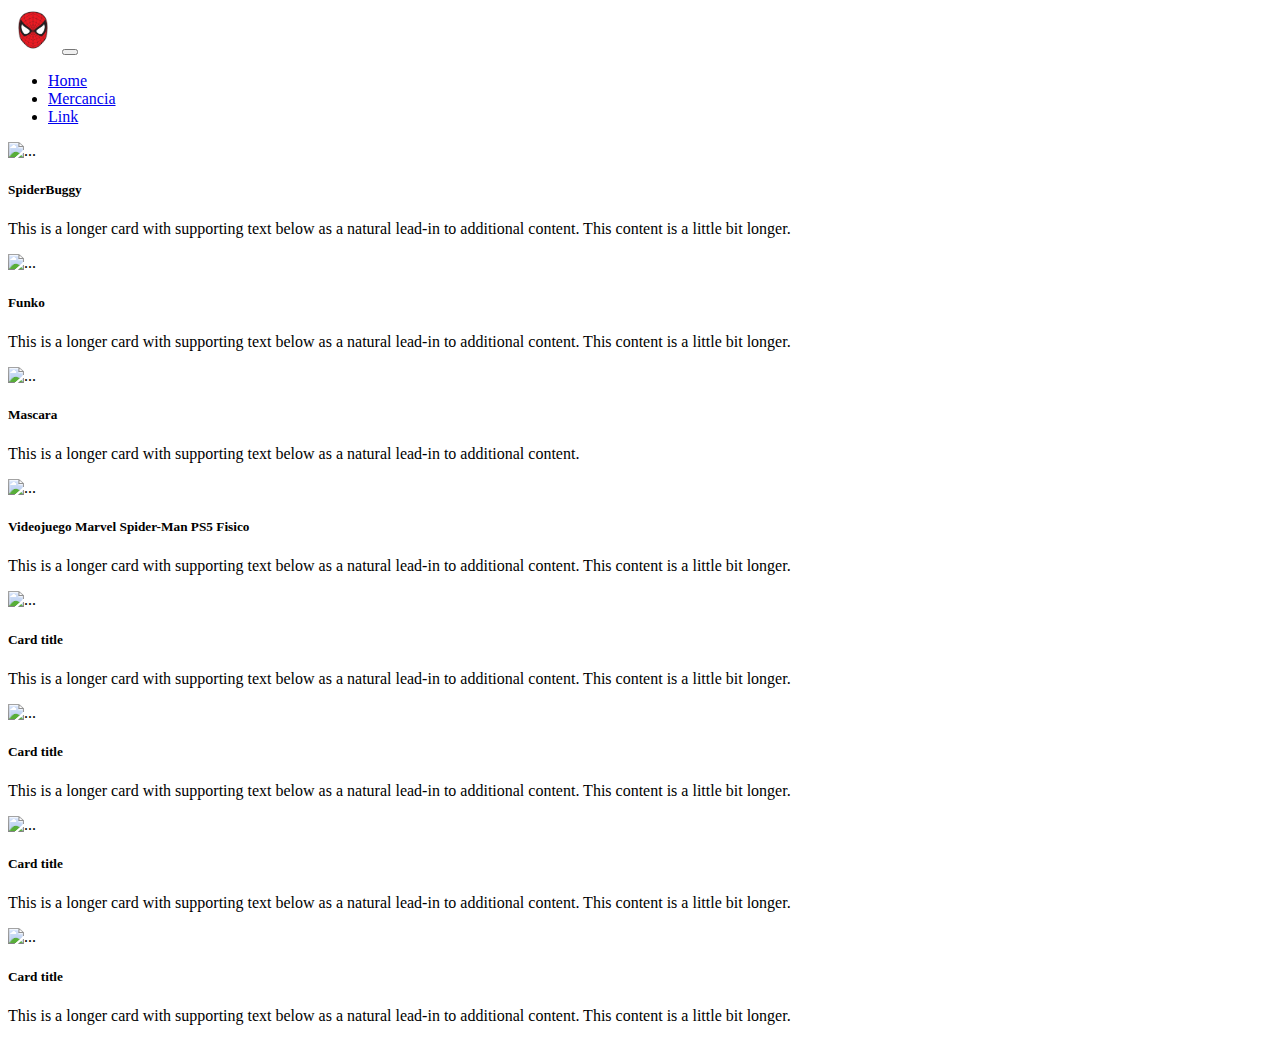
==== mercancia.html @ 79fd616e "llenando tienda" ====
<!DOCTYPE html>
<html lang="en">
<head>
    <meta charset="UTF-8">
    <meta http-equiv="X-UA-Compatible" content="IE=edge">
    <meta name="viewport" content="width=device-width, initial-scale=1.0">
    <link href="https://cdn.jsdelivr.net/npm/bootstrap@5.1.3/dist/css/bootstrap.min.css" rel="stylesheet" integrity="sha384-1BmE4kWBq78iYhFldvKuhfTAU6auU8tT94WrHftjDbrCEXSU1oBoqyl2QvZ6jIW3" crossorigin="anonymous">
    <link
    rel="stylesheet"
    href="https://cdnjs.cloudflare.com/ajax/libs/animate.css/4.1.1/animate.min.css"
    />
    <title>apartado Mercancias</title>
</head>
<body>
    <header>
        <nav class="navbar navbar-expand-lg navbar-dark bg-dark animate__animated animate__bounce">
            <div class="container-fluid">
              <a class="navbar-brand" href="index.html" id="icono"><img src="img/dT9rbg8ac.png" alt="" width="50" height="44"></a>
              <button class="navbar-toggler" type="button" data-bs-toggle="collapse" data-bs-target="#navbarSupportedContent" aria-controls="navbarSupportedContent" aria-expanded="false" aria-label="Toggle navigation">
                <span class="navbar-toggler-icon"></span>
              </button>
              <div class="collapse navbar-collapse" id="navbarSupportedContent">
                <ul class="navbar-nav me-auto mb-2 mb-lg-0">
                  <li class="nav-item">
                    <a class="nav-link active" aria-current="page" href="index.html">Home</a>
                  </li>
                  <li class="nav-item">
                    <a class="nav-link" href="mercancia.html">Mercancia</a>
                  </li>
                  <li class="nav-item">
                    <a class="nav-link" href="#">Link</a>
                  </li>
                </ul>
              </div>
            </div>
          </nav>
    </header>

    <div class="row row-cols-2 row-cols-md-3 g-10">
        <div class="col">
          <div class="card">
            <img src="..." class="card-img-top" alt="...">
            <div class="card-body">
              <h5 class="card-title">SpiderBuggy</h5>
              <p class="card-text">This is a longer card with supporting text below as a natural lead-in to additional content. This content is a little bit longer.</p>
            </div>
          </div>
        </div>
        <div class="col">
          <div class="card">
            <img src="..." class="card-img-top" alt="...">
            <div class="card-body">
              <h5 class="card-title">Funko</h5>
              <p class="card-text">This is a longer card with supporting text below as a natural lead-in to additional content. This content is a little bit longer.</p>
            </div>
          </div>
        </div>
        <div class="col">
          <div class="card">
            <img src="..." class="card-img-top" alt="...">
            <div class="card-body">
              <h5 class="card-title">Mascara</h5>
              <p class="card-text">This is a longer card with supporting text below as a natural lead-in to additional content.</p>
            </div>
          </div>
        </div>
        <div class="col">
          <div class="card">
            <img src="..." class="card-img-top" alt="...">
            <div class="card-body">
              <h5 class="card-title">Videojuego Marvel Spider-Man PS5 Fisico</h5>
              <p class="card-text">This is a longer card with supporting text below as a natural lead-in to additional content. This content is a little bit longer.</p>
            </div>
          </div>
        </div>
        <div class="col">
            <div class="card">
              <img src="..." class="card-img-top" alt="...">
              <div class="card-body">
                <h5 class="card-title">Card title</h5>
                <p class="card-text">This is a longer card with supporting text below as a natural lead-in to additional content. This content is a little bit longer.</p>
              </div>
            </div>
        </div>
        <div class="col">
            <div class="card">
              <img src="..." class="card-img-top" alt="...">
              <div class="card-body">
                <h5 class="card-title">Card title</h5>
                <p class="card-text">This is a longer card with supporting text below as a natural lead-in to additional content. This content is a little bit longer.</p>
              </div>
            </div>
        </div>
        <div class="col">
            <div class="card">
              <img src="..." class="card-img-top" alt="...">
              <div class="card-body">
                <h5 class="card-title">Card title</h5>
                <p class="card-text">This is a longer card with supporting text below as a natural lead-in to additional content. This content is a little bit longer.</p>
              </div>
            </div>
        </div>
        <div class="col">
            <div class="card">
              <img src="..." class="card-img-top" alt="...">
              <div class="card-body">
                <h5 class="card-title">Card title</h5>
                <p class="card-text">This is a longer card with supporting text below as a natural lead-in to additional content. This content is a little bit longer.</p>
              </div>
            </div>
          </div>
      </div>




      <script src="https://cdn.jsdelivr.net/npm/bootstrap@5.1.3/dist/js/bootstrap.bundle.min.js" integrity="sha384-ka7Sk0Gln4gmtz2MlQnikT1wXgYsOg+OMhuP+IlRH9sENBO0LRn5q+8nbTov4+1p" crossorigin="anonymous"></script>

</body>
</html>
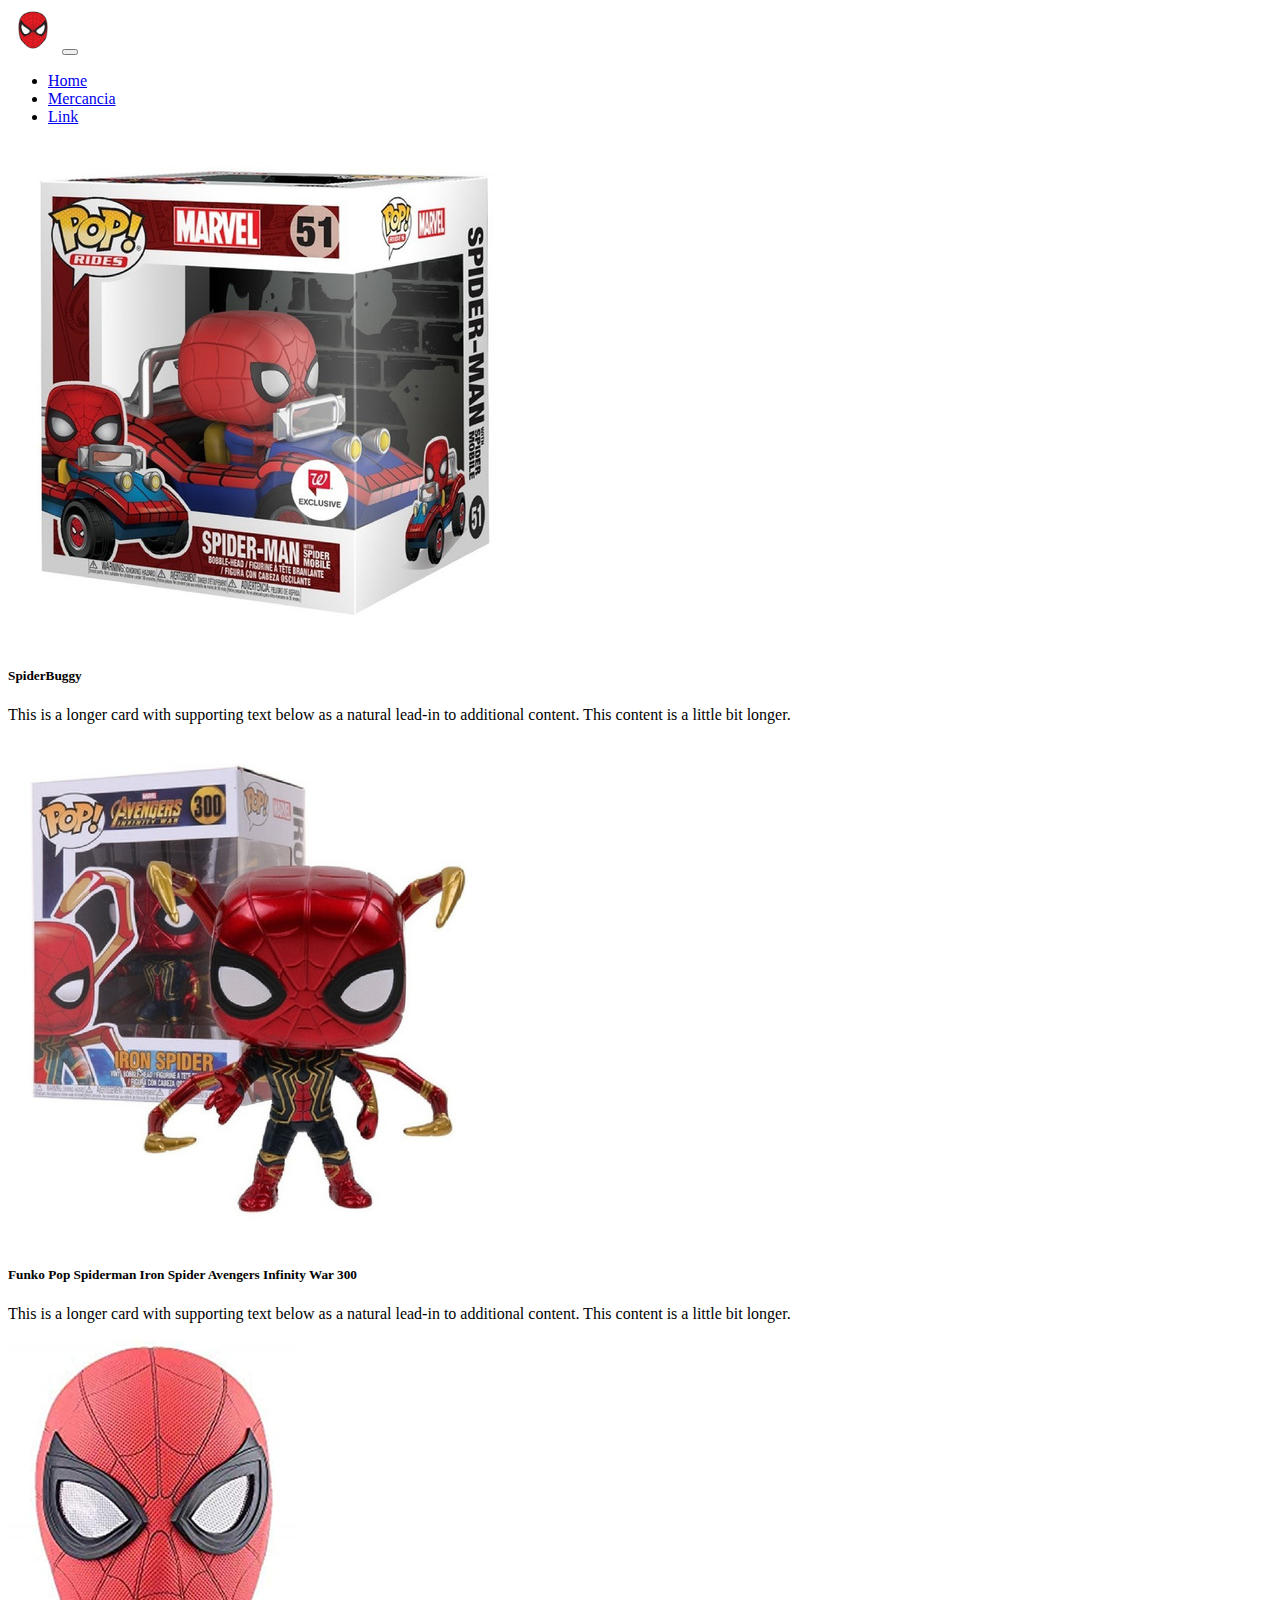
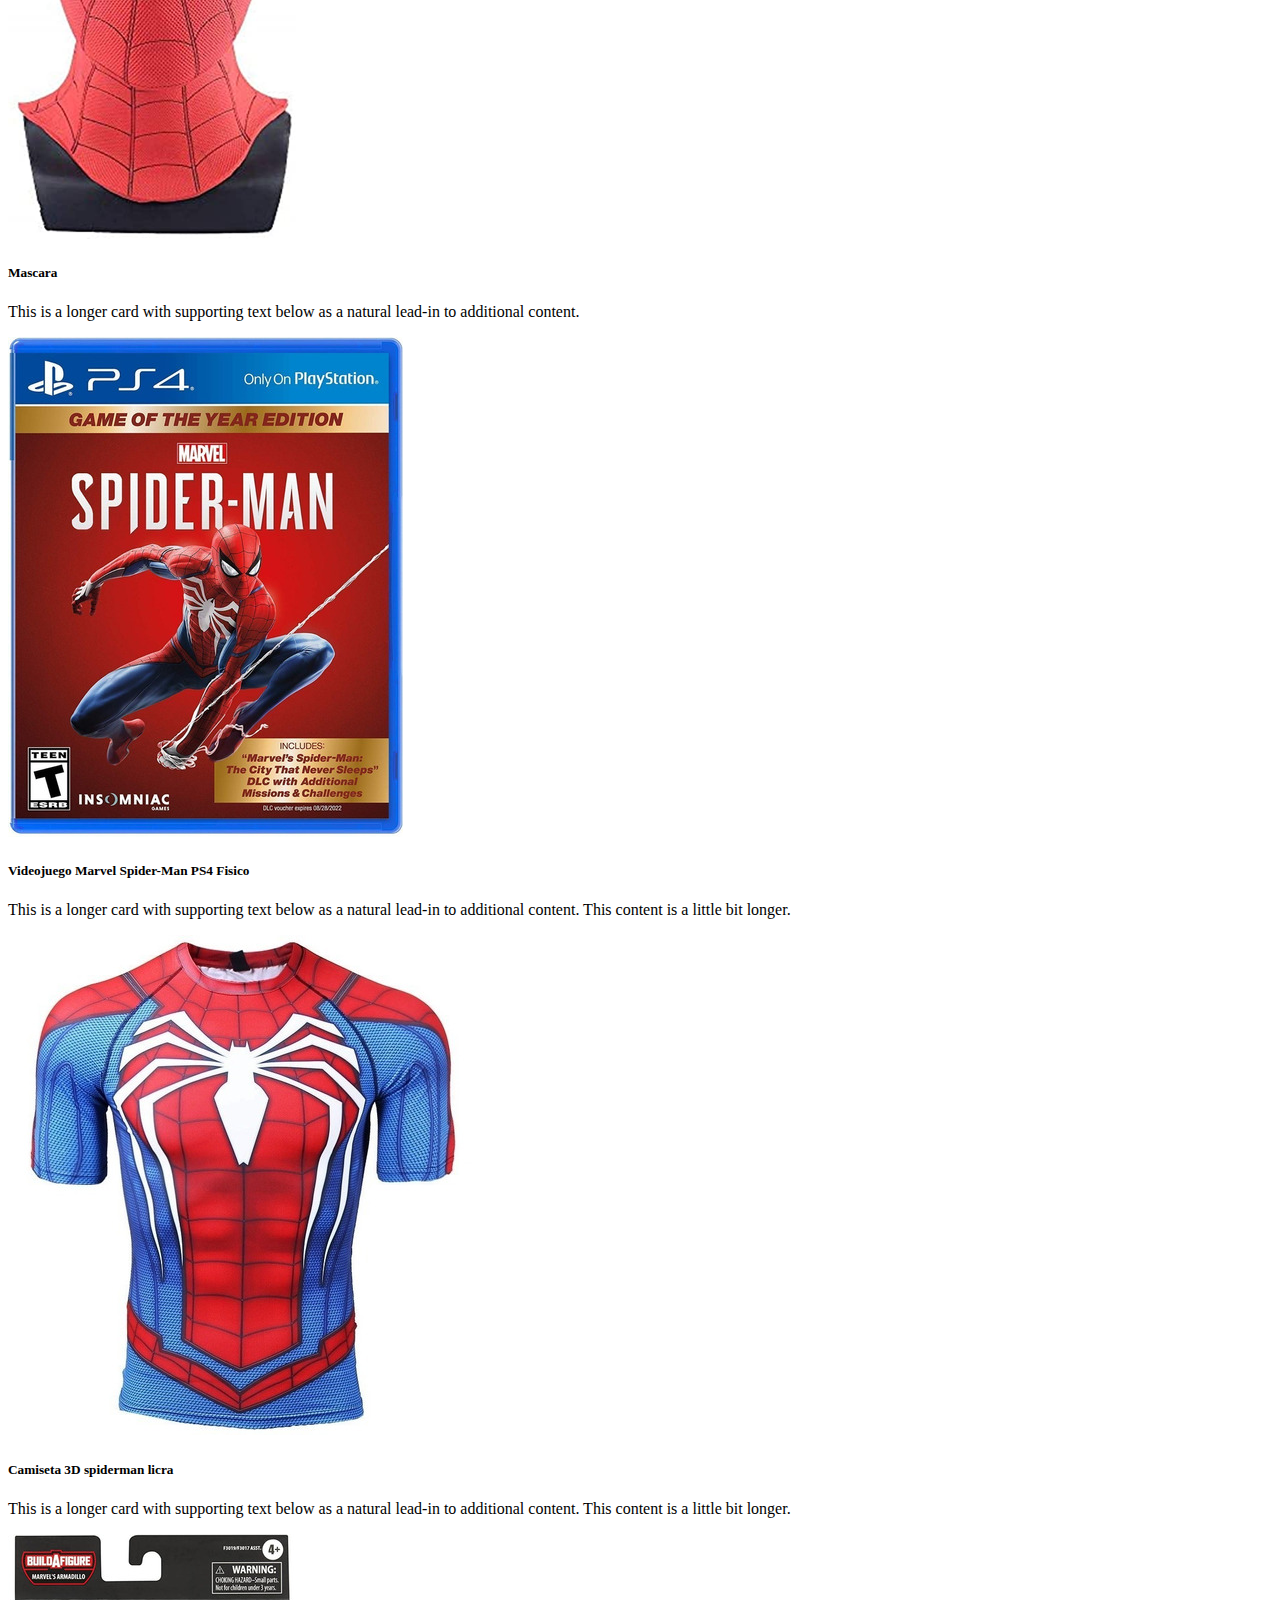
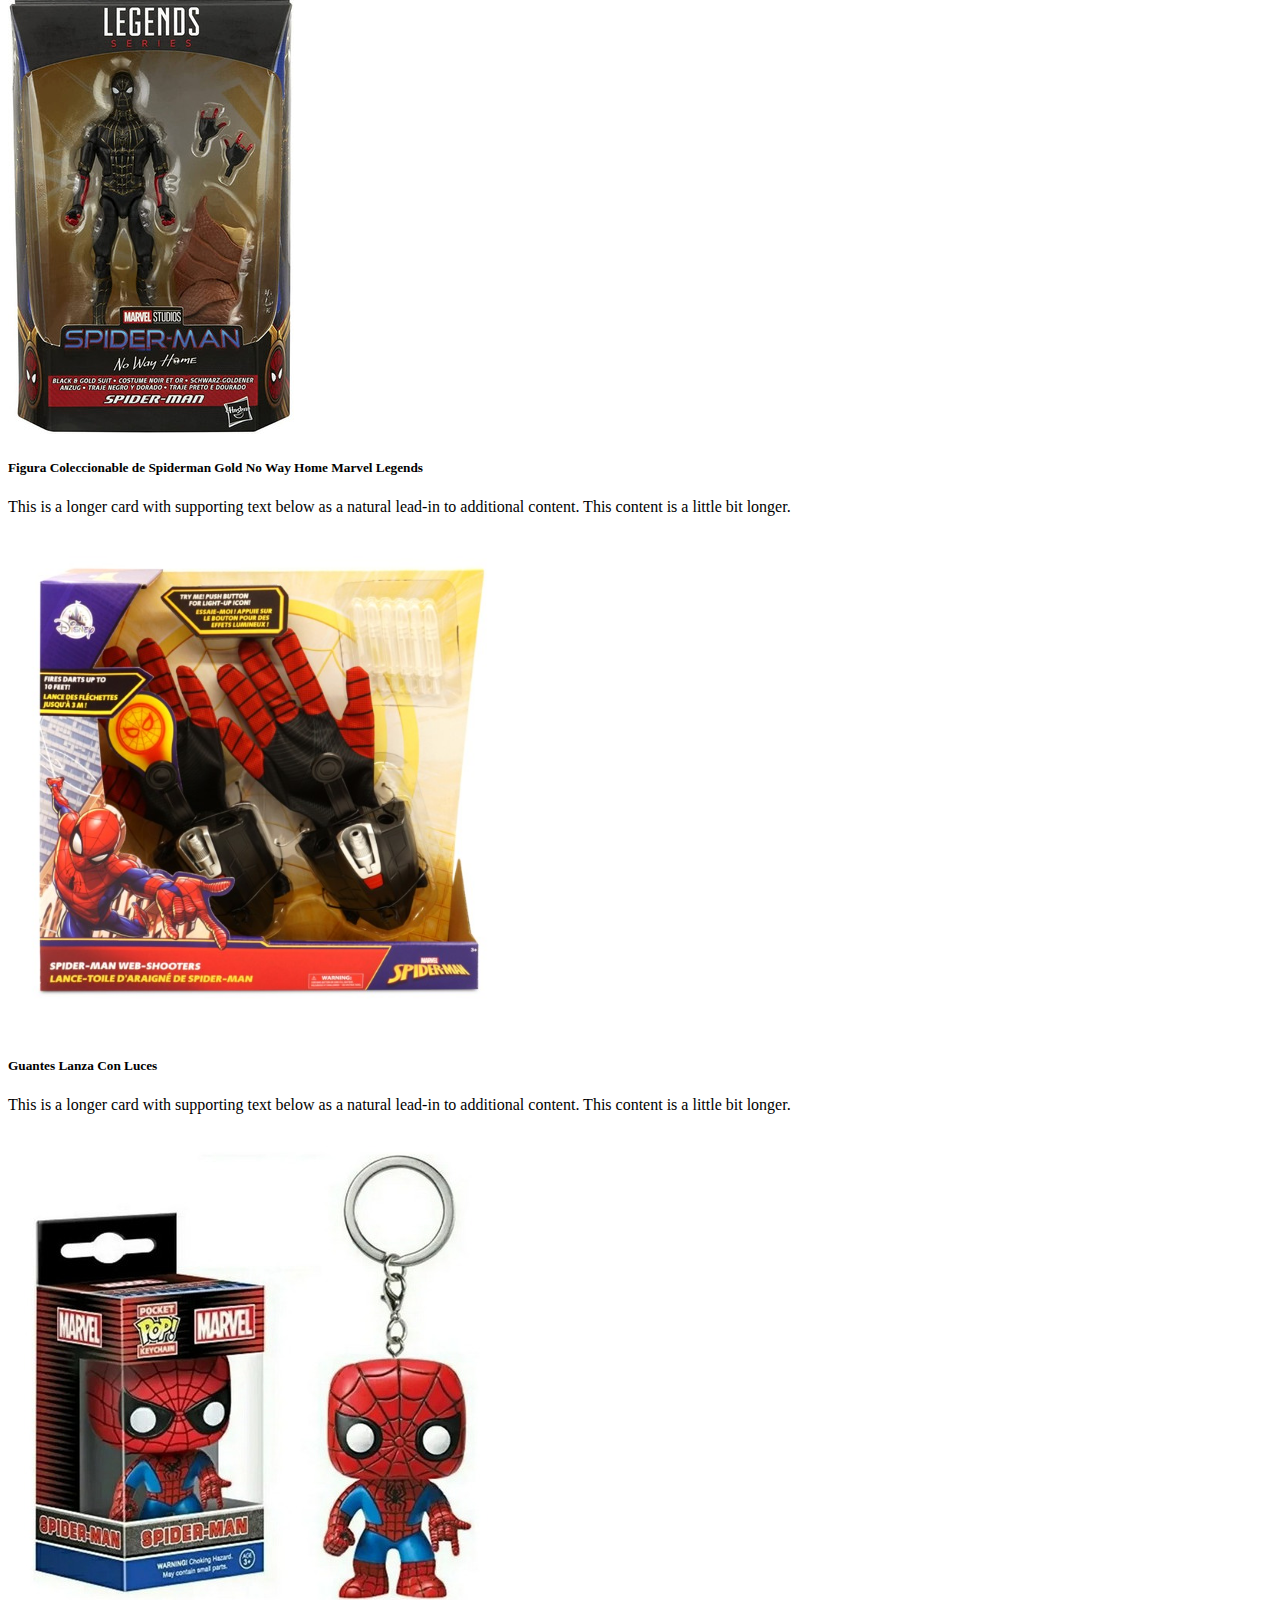
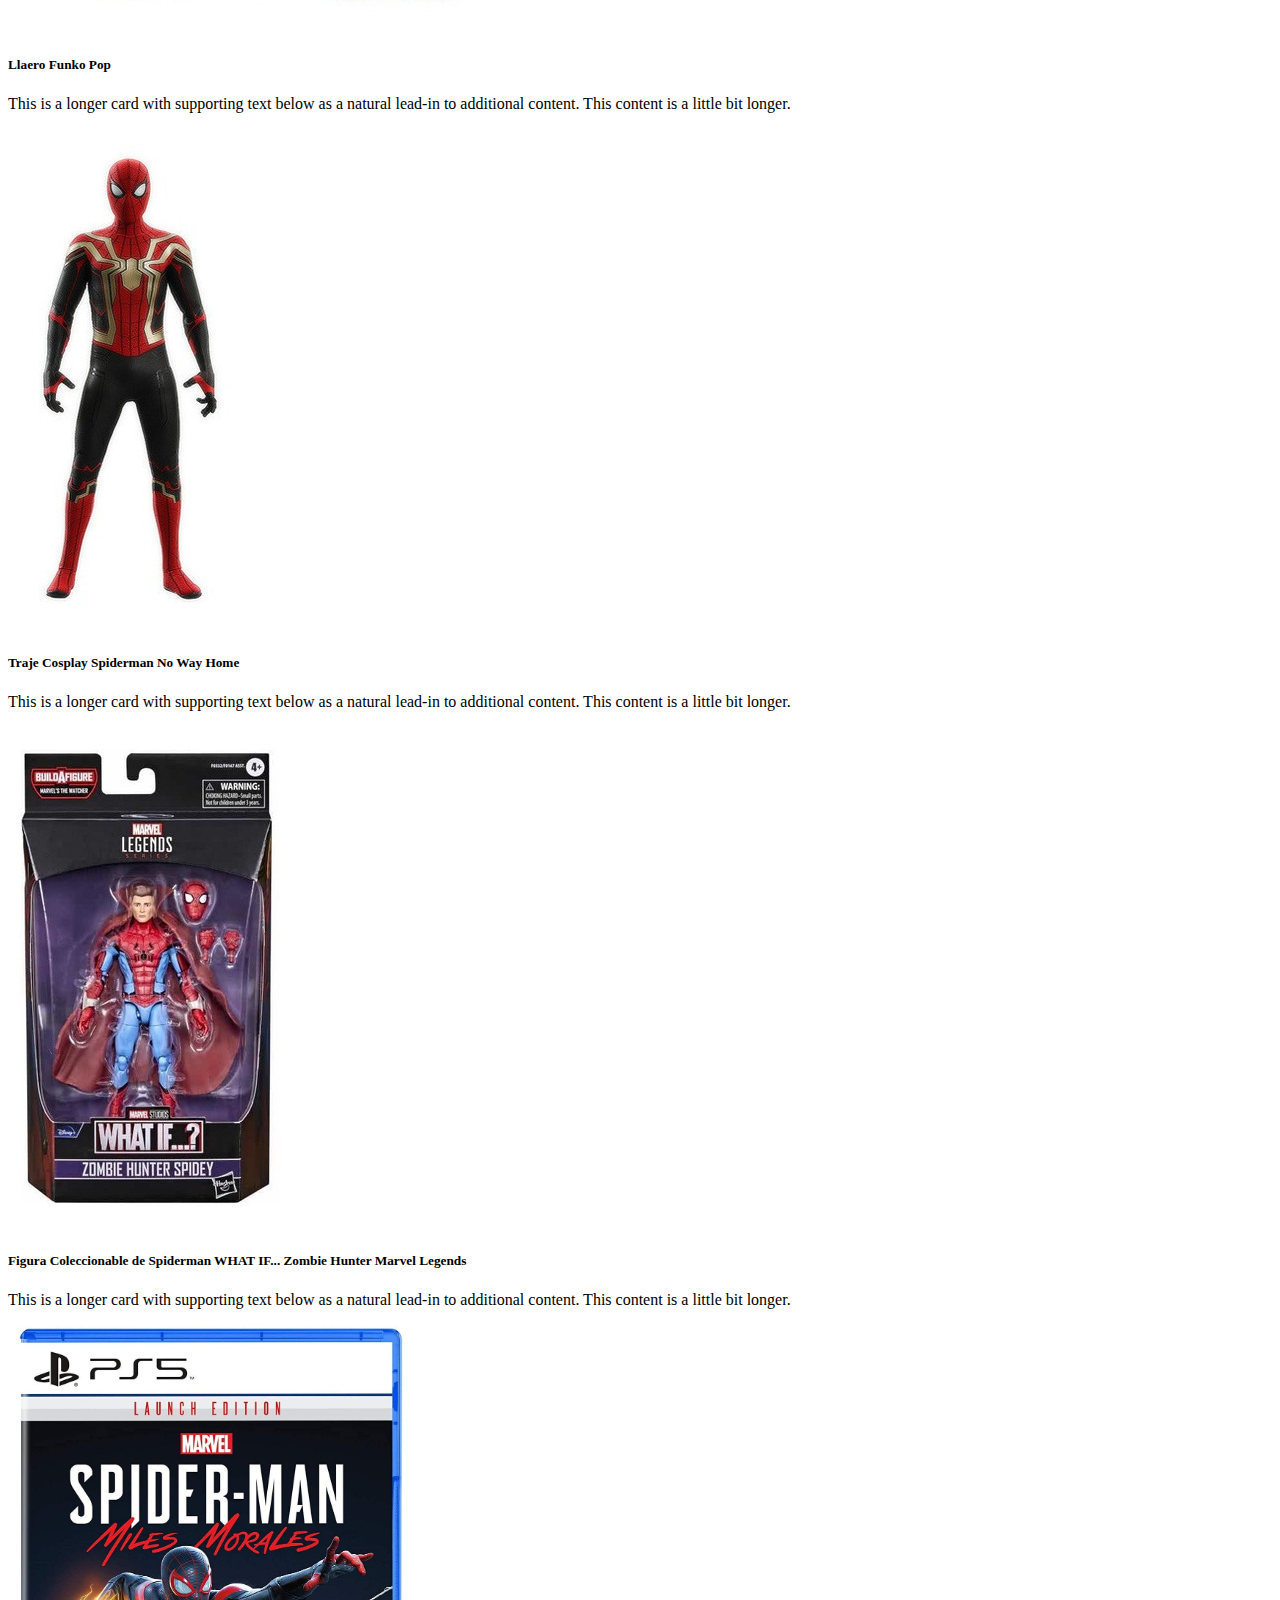
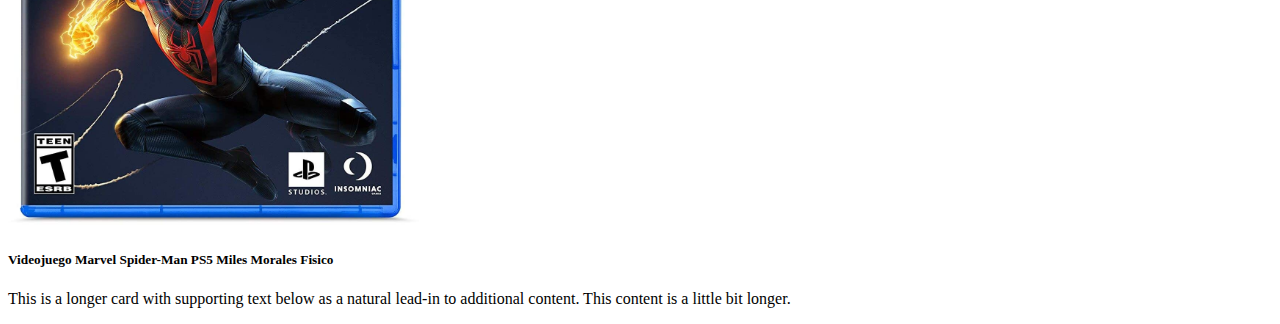
==== commit 7ed22fc1: "se crea ejemplo de traversing" ====
--- a/mercancia.html
+++ b/mercancia.html
@@ -36,10 +36,10 @@
           </nav>
     </header>
 
-    <div class="row row-cols-2 row-cols-md-3 g-10">
+    <div class="row row-cols-1 row-cols-md-5 g-4">
         <div class="col">
           <div class="card">
-            <img src="..." class="card-img-top" alt="...">
+            <img src="img/SpiderbuggyFunko.jpg" with="120" height="500" class="card-img-top" alt="...">
             <div class="card-body">
               <h5 class="card-title">SpiderBuggy</h5>
               <p class="card-text">This is a longer card with supporting text below as a natural lead-in to additional content. This content is a little bit longer.</p>
@@ -48,16 +48,16 @@
         </div>
         <div class="col">
           <div class="card">
-            <img src="..." class="card-img-top" alt="...">
+            <img src="img/funko_ironSpider.jpg" with="120" height="500" class="card-img-top" alt="...">
             <div class="card-body">
-              <h5 class="card-title">Funko</h5>
+              <h5 class="card-title">Funko Pop Spiderman Iron Spider Avengers Infinity War 300</h5>
               <p class="card-text">This is a longer card with supporting text below as a natural lead-in to additional content. This content is a little bit longer.</p>
             </div>
           </div>
         </div>
         <div class="col">
           <div class="card">
-            <img src="..." class="card-img-top" alt="...">
+            <img src="img/mascaracosplay.jpg" with="120" height="500" class="card-img-top" alt="...">
             <div class="card-body">
               <h5 class="card-title">Mascara</h5>
               <p class="card-text">This is a longer card with supporting text below as a natural lead-in to additional content.</p>
@@ -66,50 +66,79 @@
         </div>
         <div class="col">
           <div class="card">
-            <img src="..." class="card-img-top" alt="...">
+            <img src="img/VideojuegoSpidermanMarvelPS4.jpg" with="120" height="500" class="card-img-top" alt="...">
             <div class="card-body">
-              <h5 class="card-title">Videojuego Marvel Spider-Man PS5 Fisico</h5>
+              <h5 class="card-title">Videojuego Marvel Spider-Man PS4 Fisico</h5>
               <p class="card-text">This is a longer card with supporting text below as a natural lead-in to additional content. This content is a little bit longer.</p>
             </div>
           </div>
         </div>
         <div class="col">
             <div class="card">
-              <img src="..." class="card-img-top" alt="...">
+              <img src="img/camisetaSpiderman.jpg" with="120" height="500" class="card-img-top" alt="...">
               <div class="card-body">
-                <h5 class="card-title">Card title</h5>
+                <h5 class="card-title">Camiseta 3D spiderman licra</h5>
                 <p class="card-text">This is a longer card with supporting text below as a natural lead-in to additional content. This content is a little bit longer.</p>
               </div>
             </div>
         </div>
         <div class="col">
             <div class="card">
-              <img src="..." class="card-img-top" alt="...">
+              <img src="img/gold_Spiderman_NoWayHome.jpg" with="120" height="500" class="card-img-top" alt="...">
               <div class="card-body">
-                <h5 class="card-title">Card title</h5>
+                <h5 class="card-title">Figura Coleccionable de Spiderman Gold No Way Home Marvel Legends</h5>
                 <p class="card-text">This is a longer card with supporting text below as a natural lead-in to additional content. This content is a little bit longer.</p>
               </div>
             </div>
         </div>
         <div class="col">
             <div class="card">
-              <img src="..." class="card-img-top" alt="...">
+              <img src="img/Gauntes_lanzatelarañas.jpg" with="120" height="500" class="card-img-top" alt="...">
               <div class="card-body">
-                <h5 class="card-title">Card title</h5>
+                <h5 class="card-title">Guantes Lanza Con Luces</h5>
                 <p class="card-text">This is a longer card with supporting text below as a natural lead-in to additional content. This content is a little bit longer.</p>
               </div>
             </div>
         </div>
         <div class="col">
             <div class="card">
-              <img src="..." class="card-img-top" alt="...">
+              <img src="img/llavero_funko.jpg" with="120" height="500" class="card-img-top" alt="...">
               <div class="card-body">
-                <h5 class="card-title">Card title</h5>
+                <h5 class="card-title">Llaero Funko Pop</h5>
                 <p class="card-text">This is a longer card with supporting text below as a natural lead-in to additional content. This content is a little bit longer.</p>
               </div>
             </div>
           </div>
       </div>
+      <div class="col">
+        <div class="card">
+          <img src="img/noWayHomeCosplay.jpg" with="70" height="500" class="card-img-top" alt="...">
+          <div class="card-body">
+            <h5 class="card-title">Traje Cosplay Spiderman No Way Home </h5>
+            <p class="card-text">This is a longer card with supporting text below as a natural lead-in to additional content. This content is a little bit longer.</p>
+          </div>
+        </div>
+    </div>
+    <div class="col">
+        <div class="card">
+          <img src="img/spiderman_WHAT_IF.jpg" with="70" height="500" class="card-img-top" alt="...">
+          <div class="card-body">
+            <h5 class="card-title">Figura Coleccionable de Spiderman WHAT IF... Zombie Hunter Marvel Legends</h5>
+            <p class="card-text">This is a longer card with supporting text below as a natural lead-in to additional content. This content is a little bit longer.</p>
+          </div>
+        </div>
+      </div>
+  </div>
+  <div class="col">
+    <div class="card">
+      <img src="img/MilesMoralesPS5.jpg" with="120" height="500" class="card-img-top" alt="...">
+      <div class="card-body">
+        <h5 class="card-title">Videojuego Marvel Spider-Man PS5 Miles Morales Fisico</h5>
+        <p class="card-text">This is a longer card with supporting text below as a natural lead-in to additional content. This content is a little bit longer.</p>
+      </div>
+    </div>
+  </div>
+</div>
 
 
 
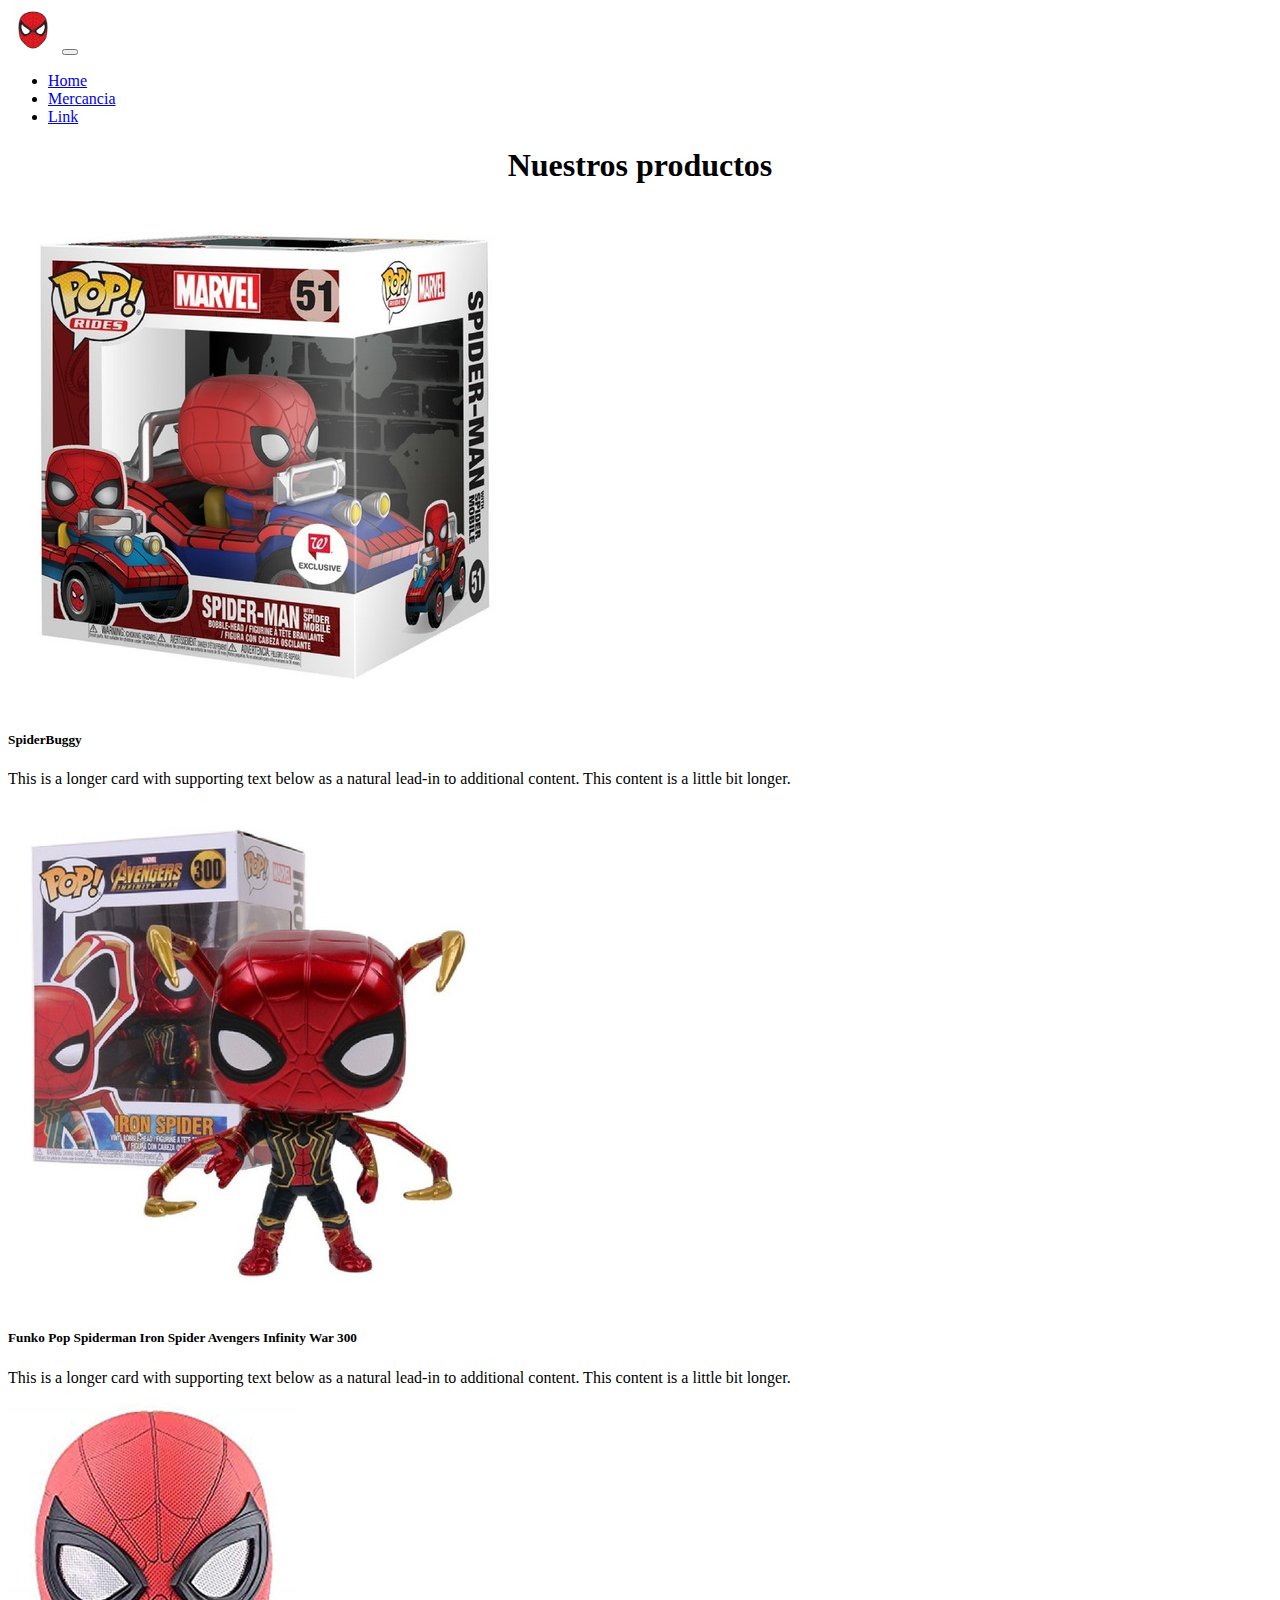
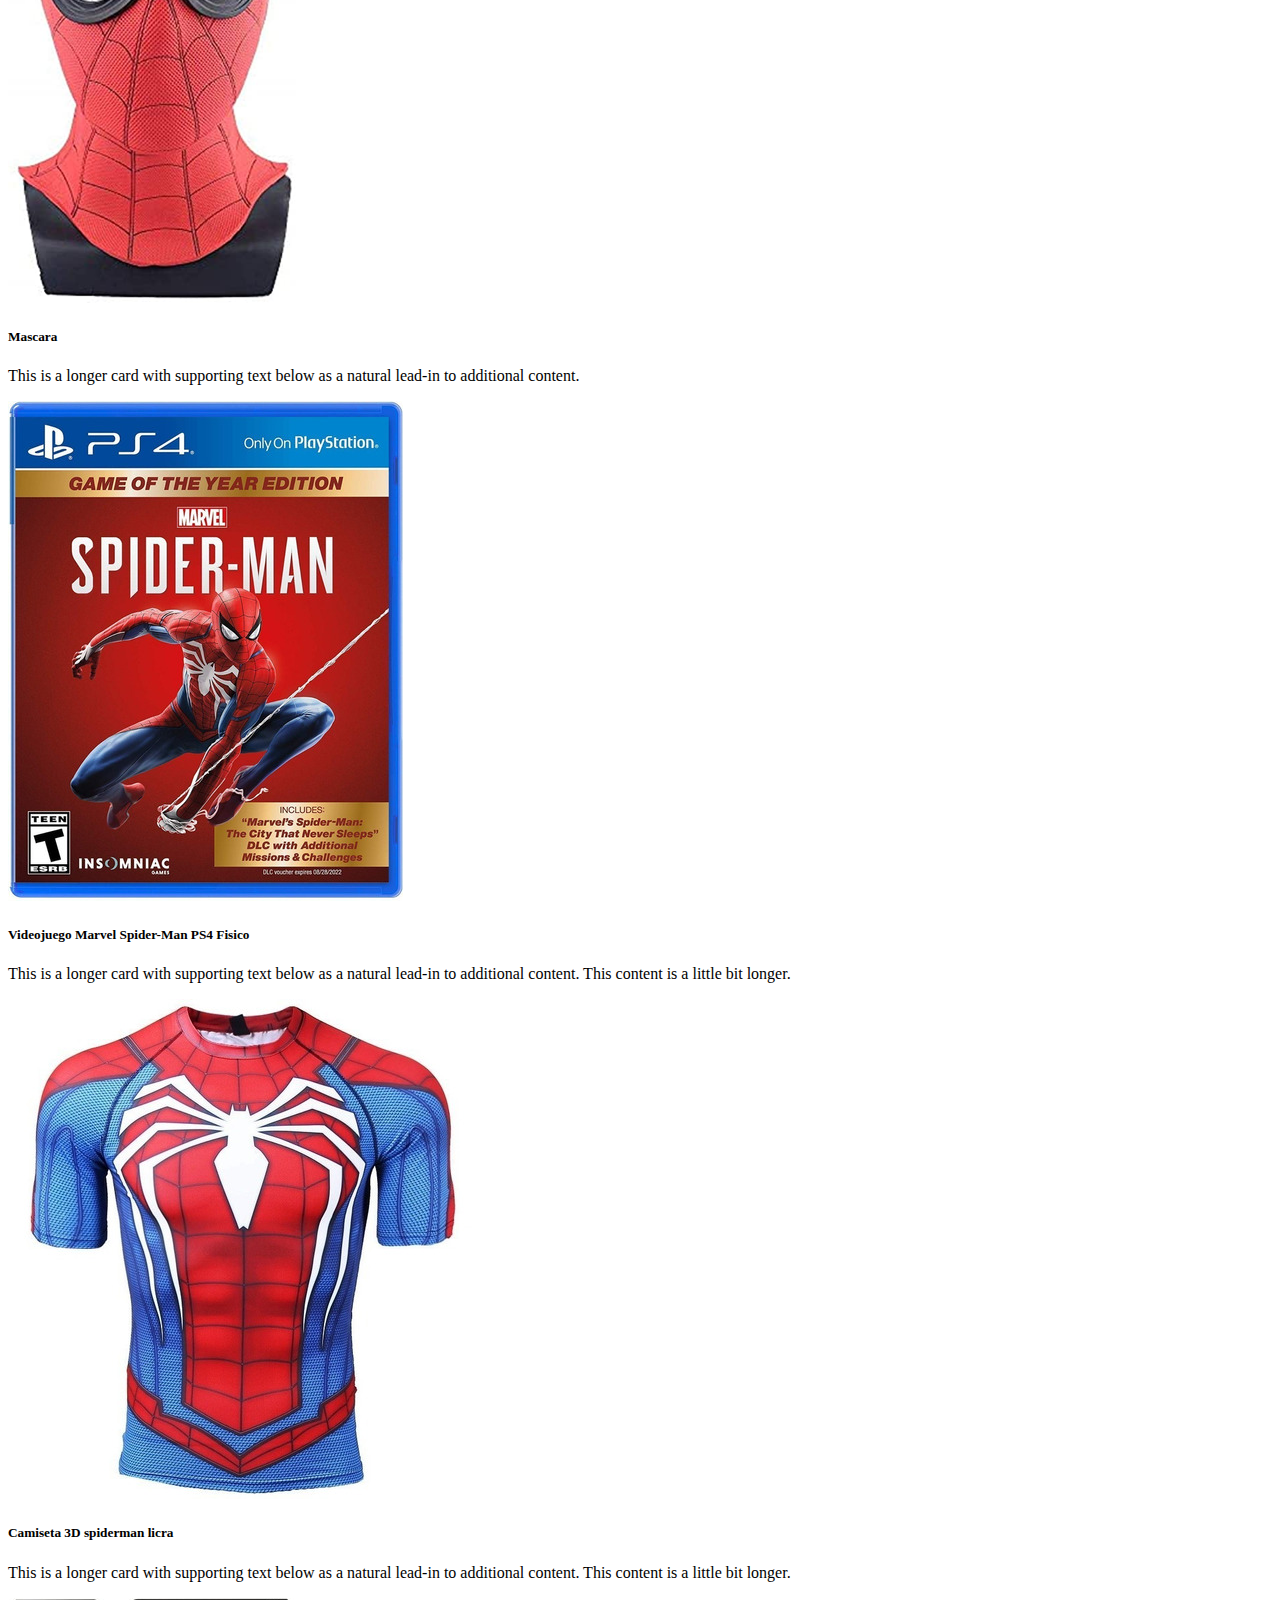
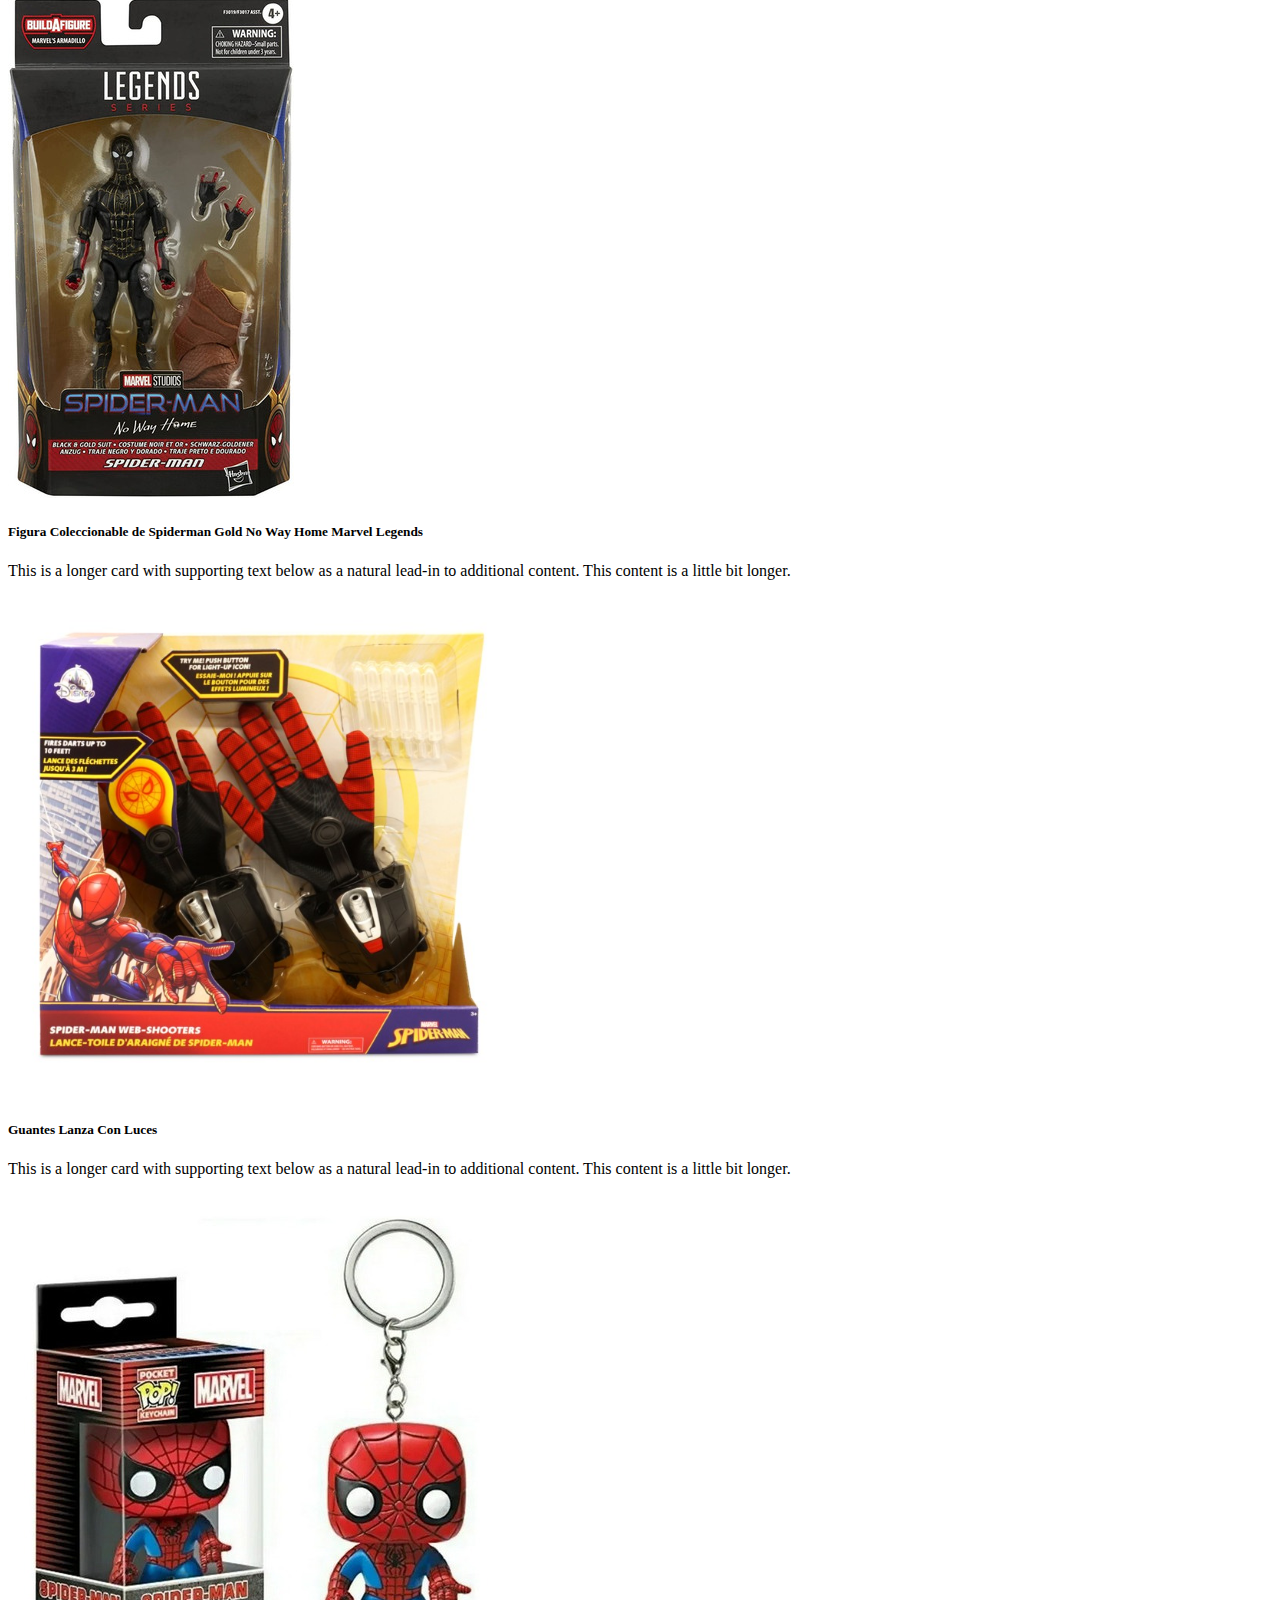
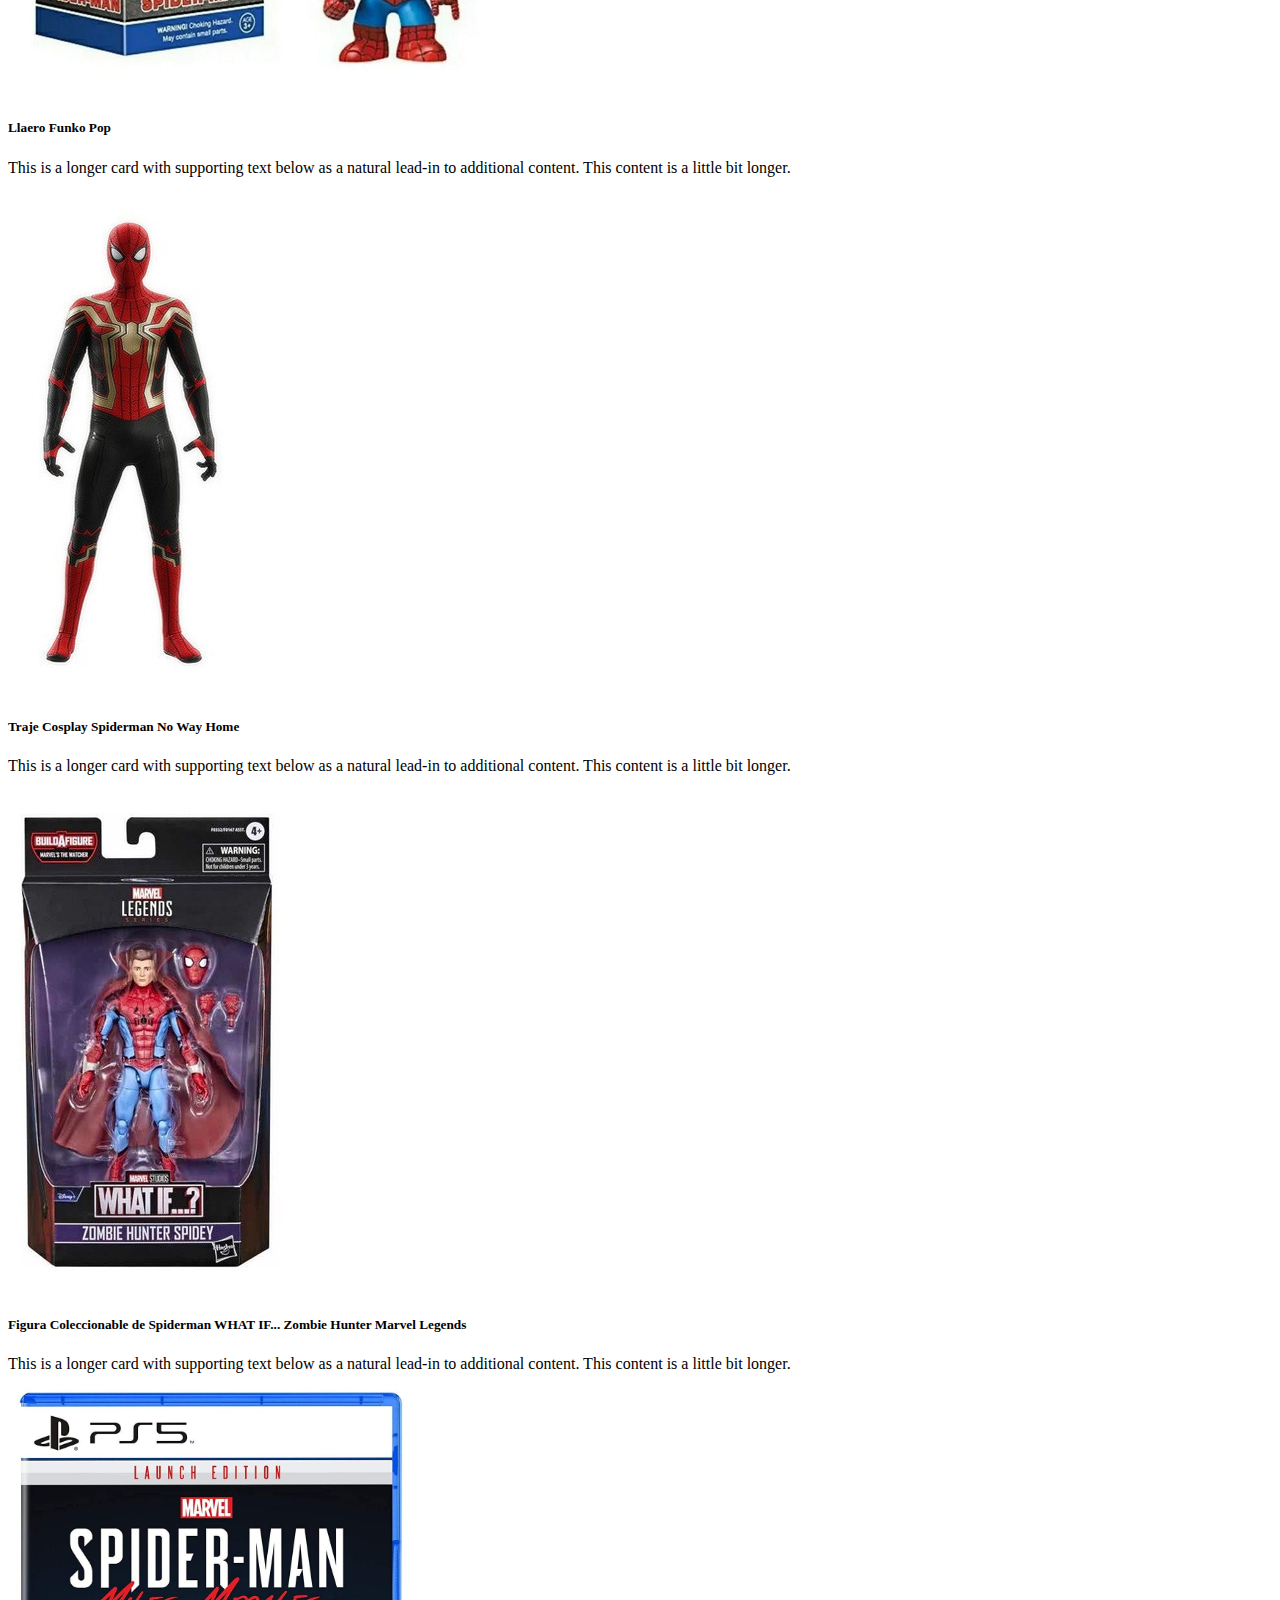
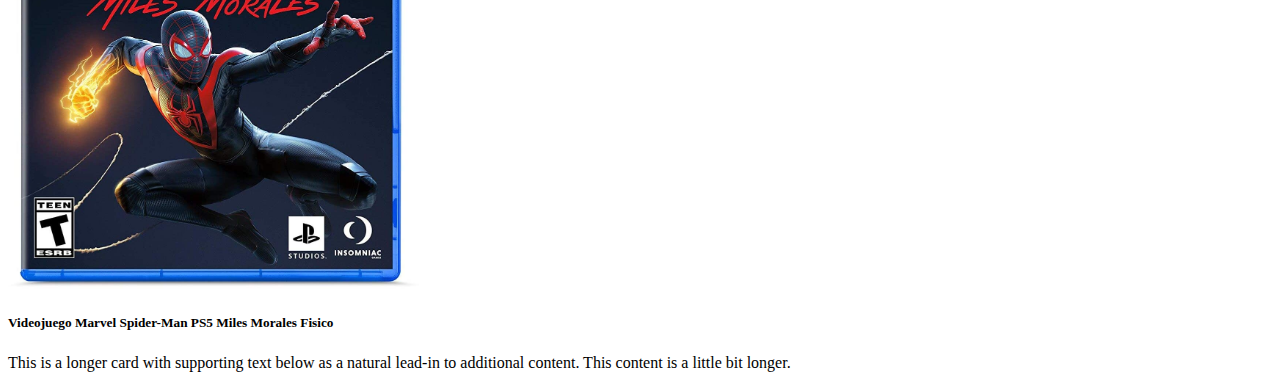
==== commit 362df74e: "primera entrega" ====
--- a/mercancia.html
+++ b/mercancia.html
@@ -35,6 +35,10 @@
             </div>
           </nav>
     </header>
+
+    <div>
+      <h1 style="text-align: center;" id="encabezado">Nuestros productos</h1>
+    </div>
 
     <div class="row row-cols-1 row-cols-md-5 g-4">
         <div class="col">
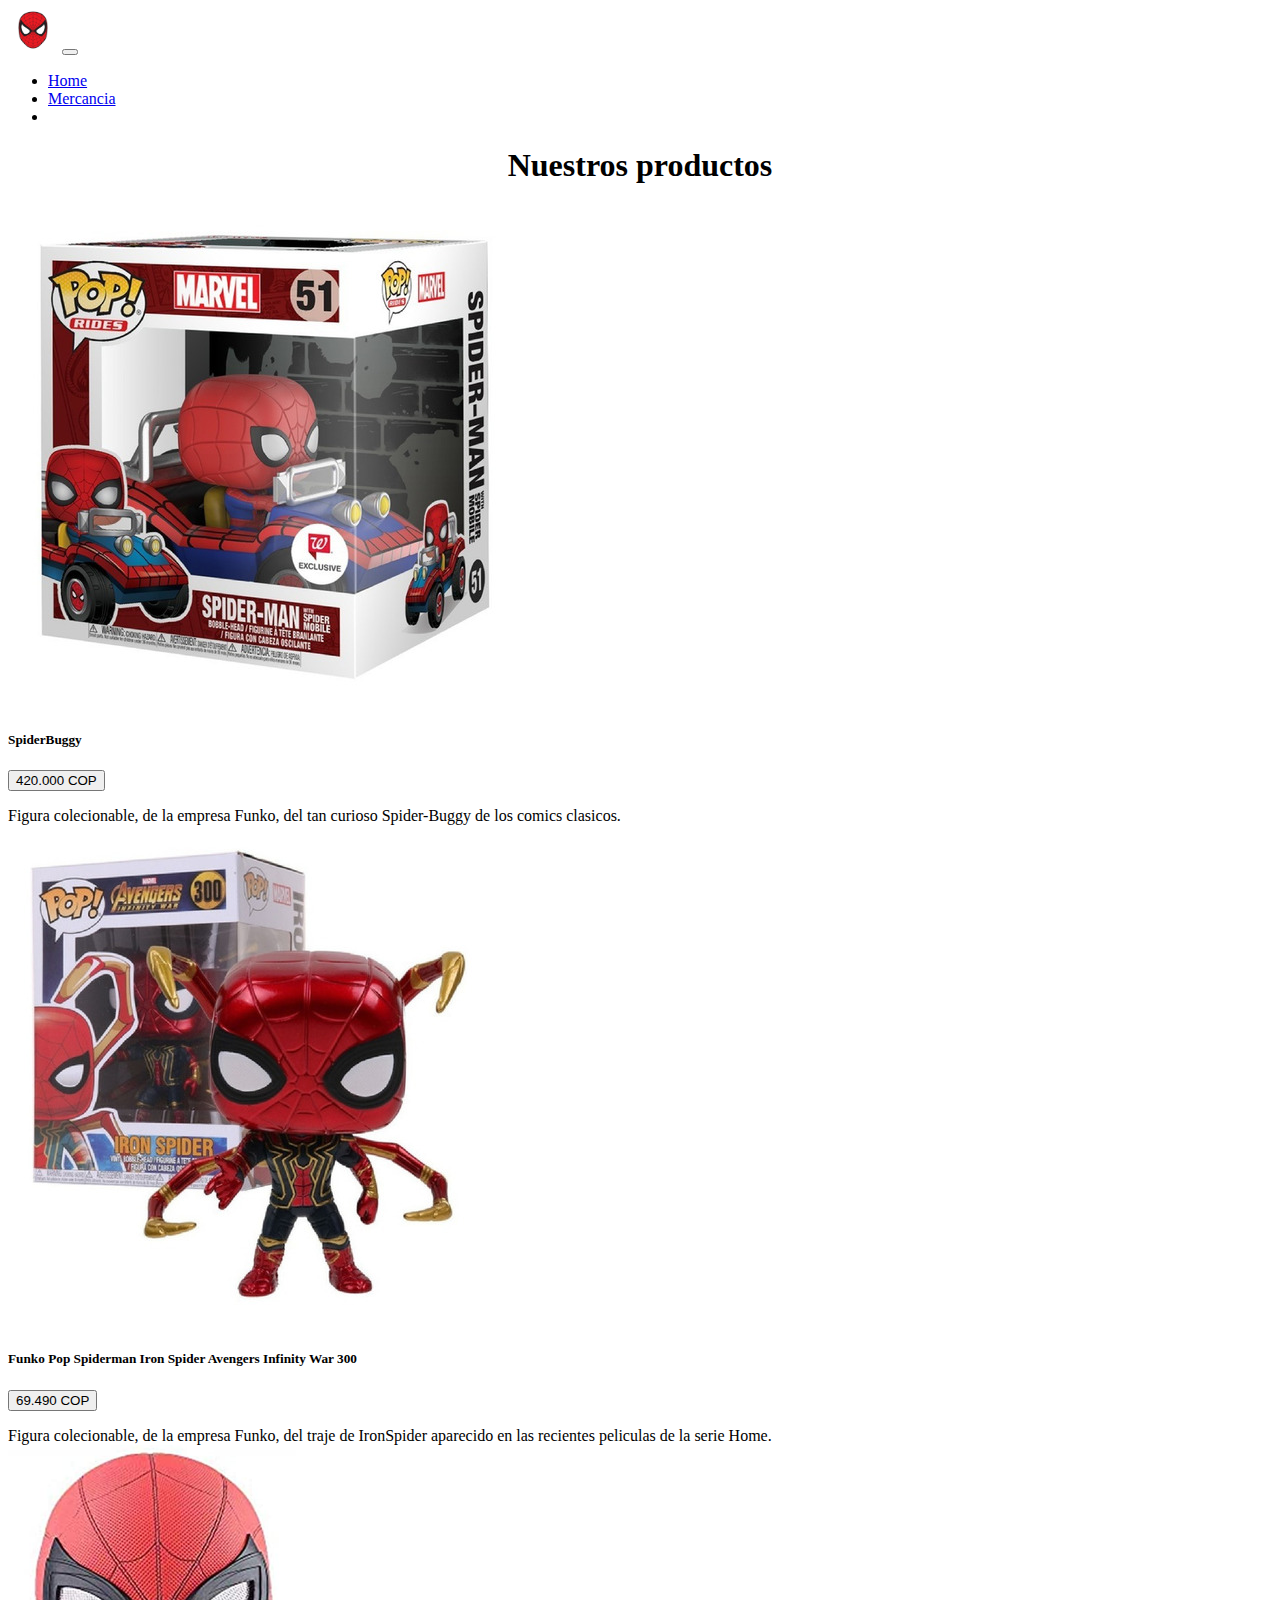
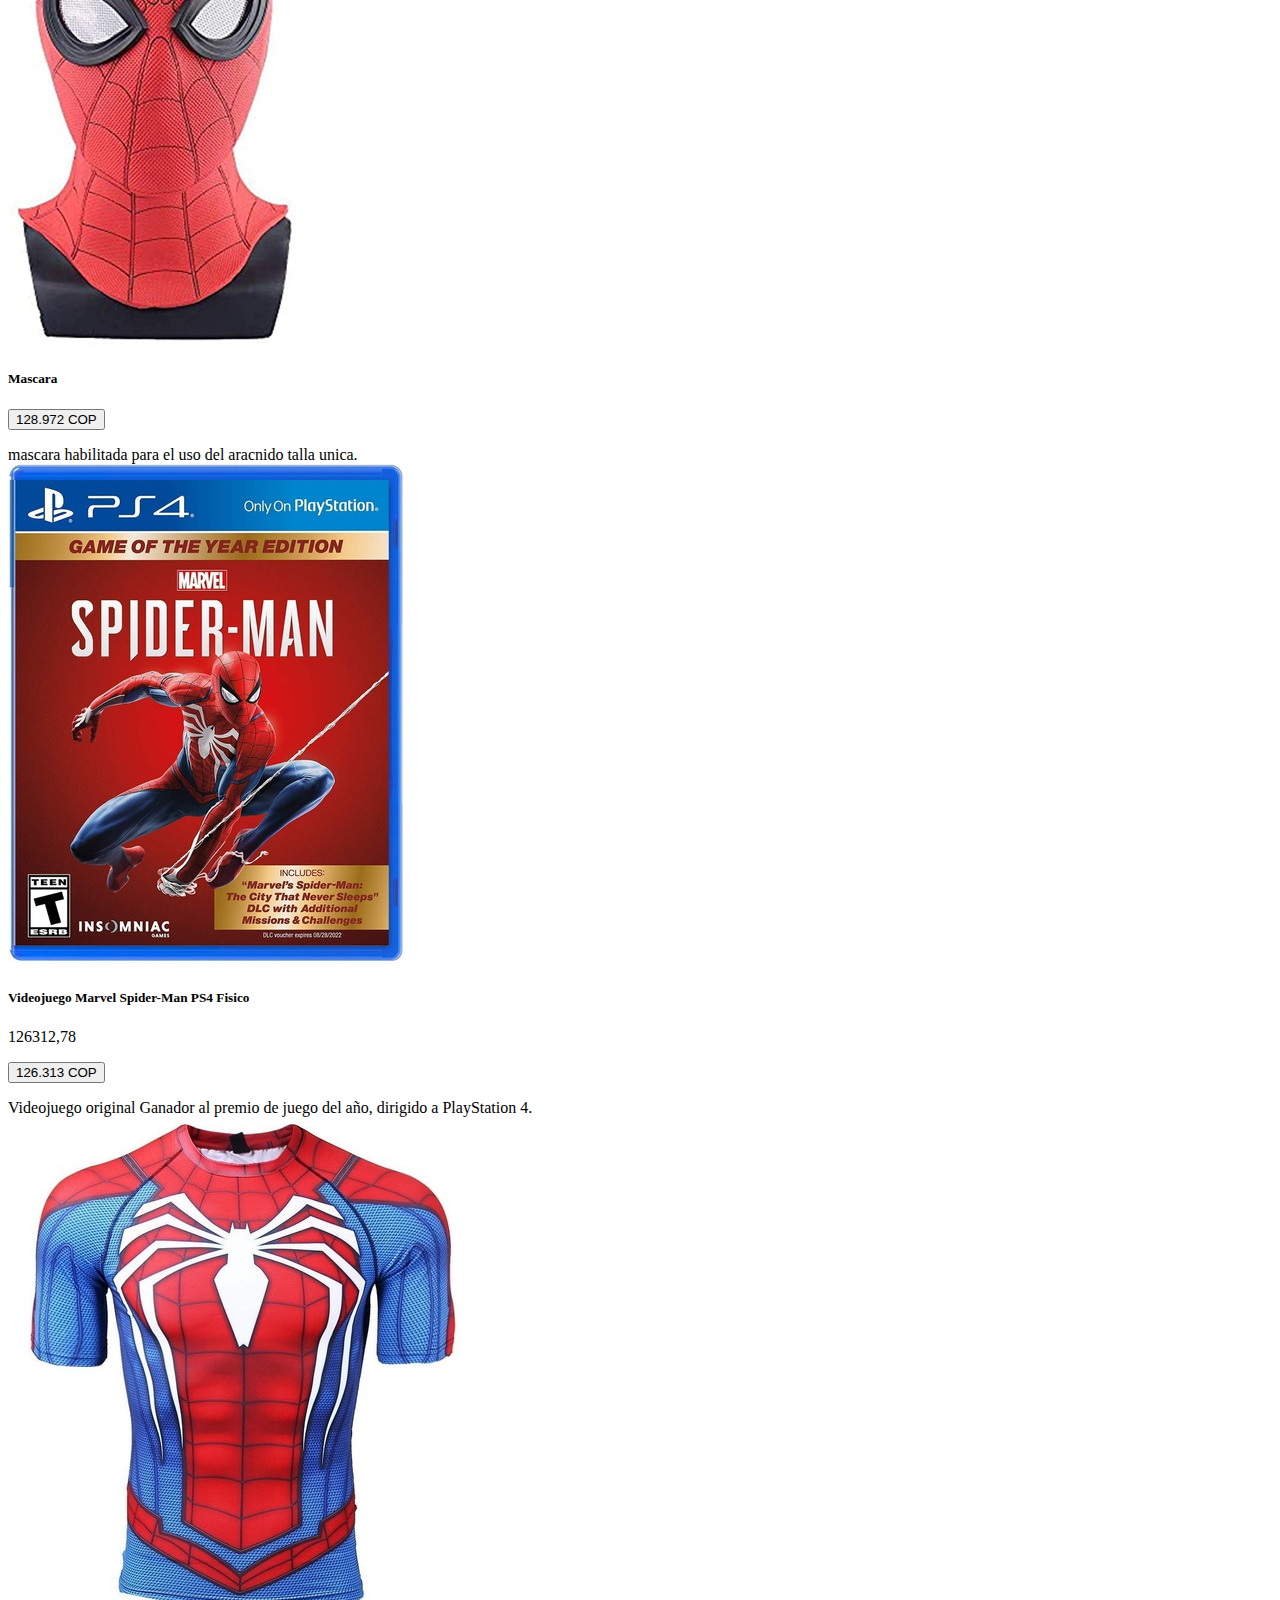
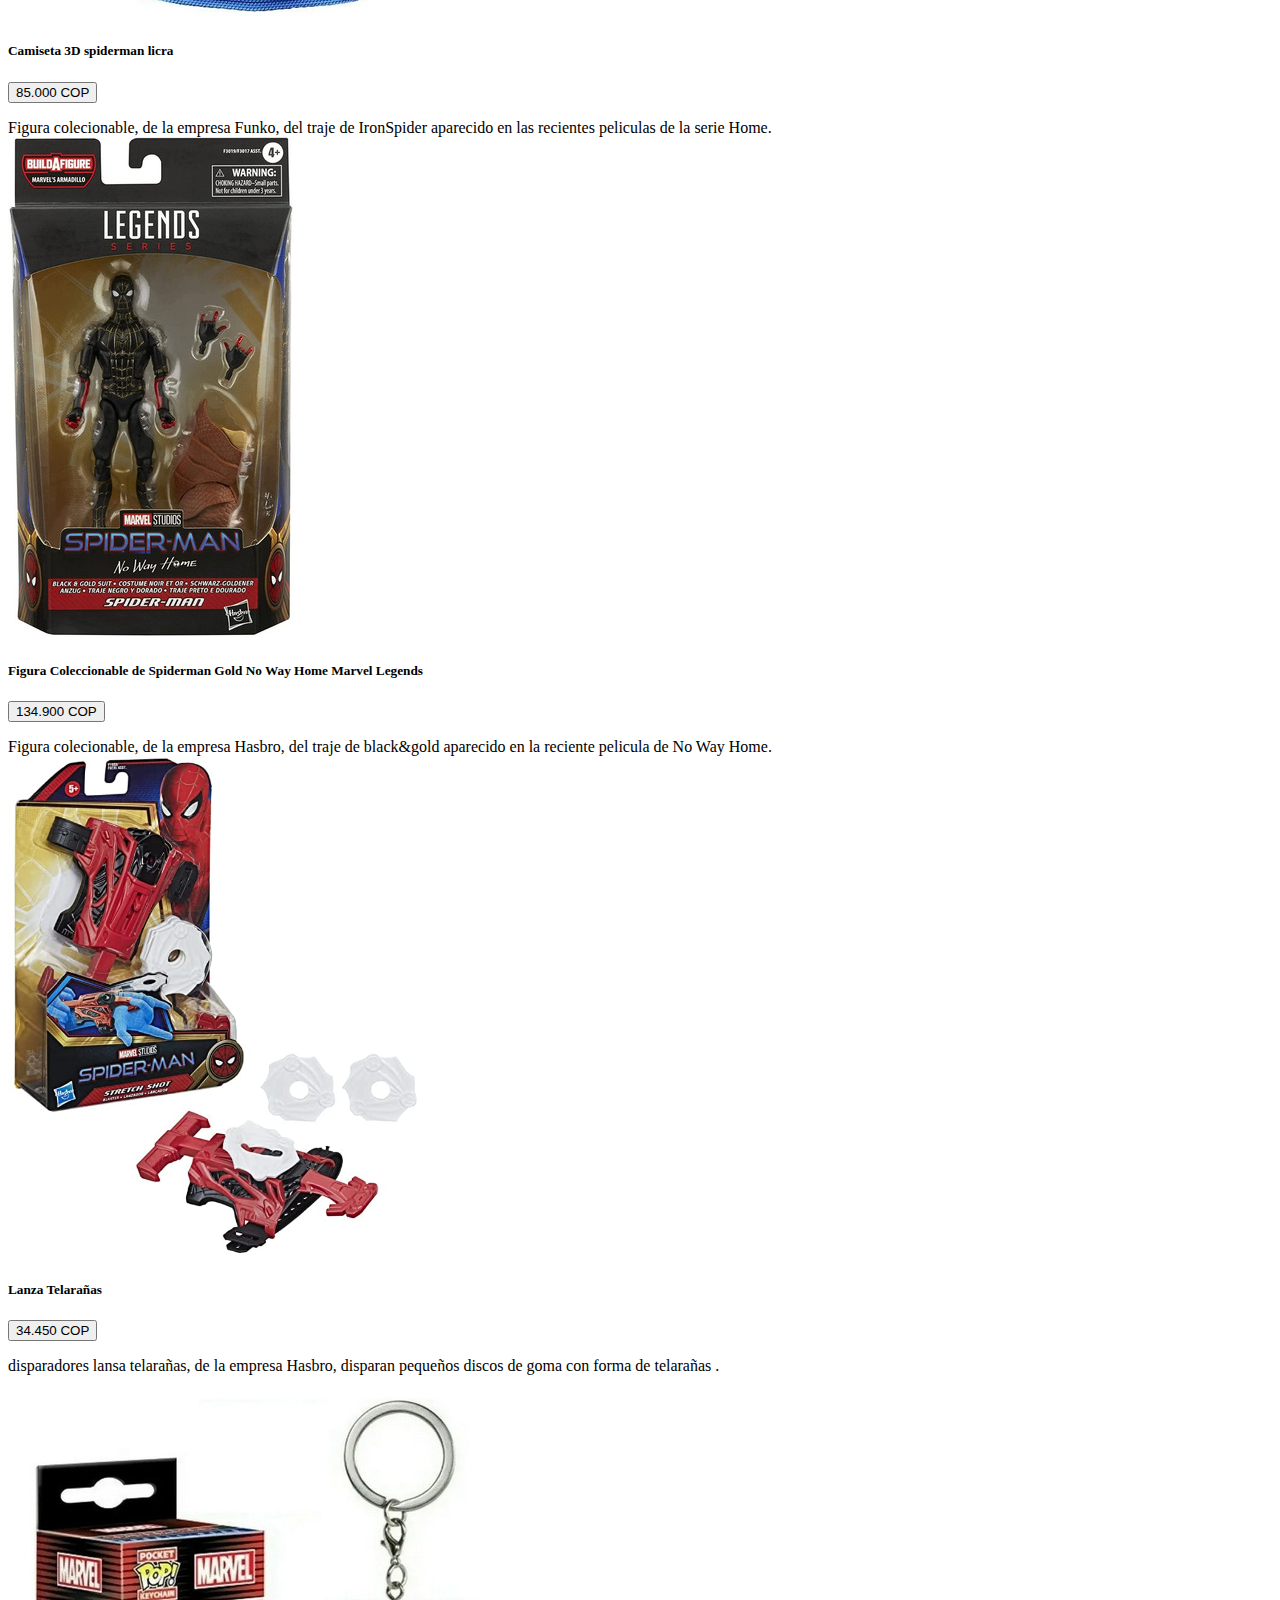
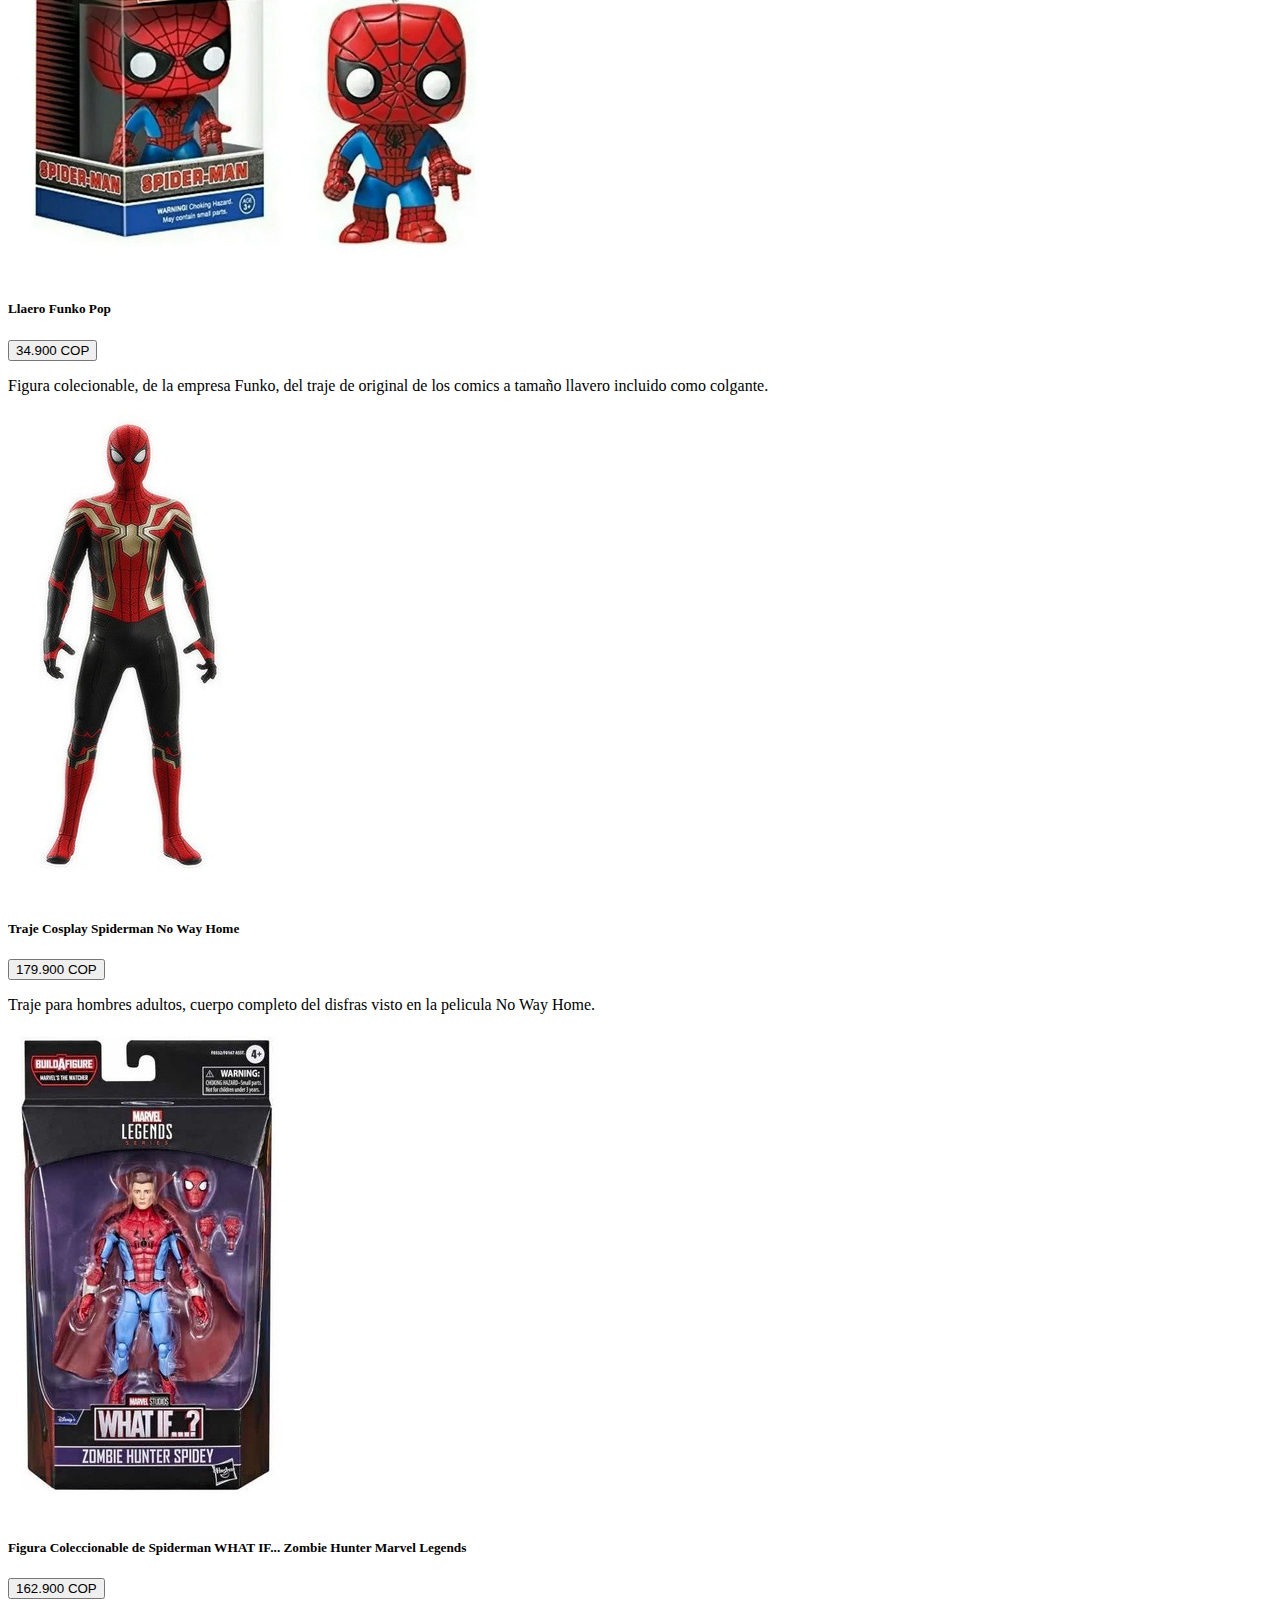
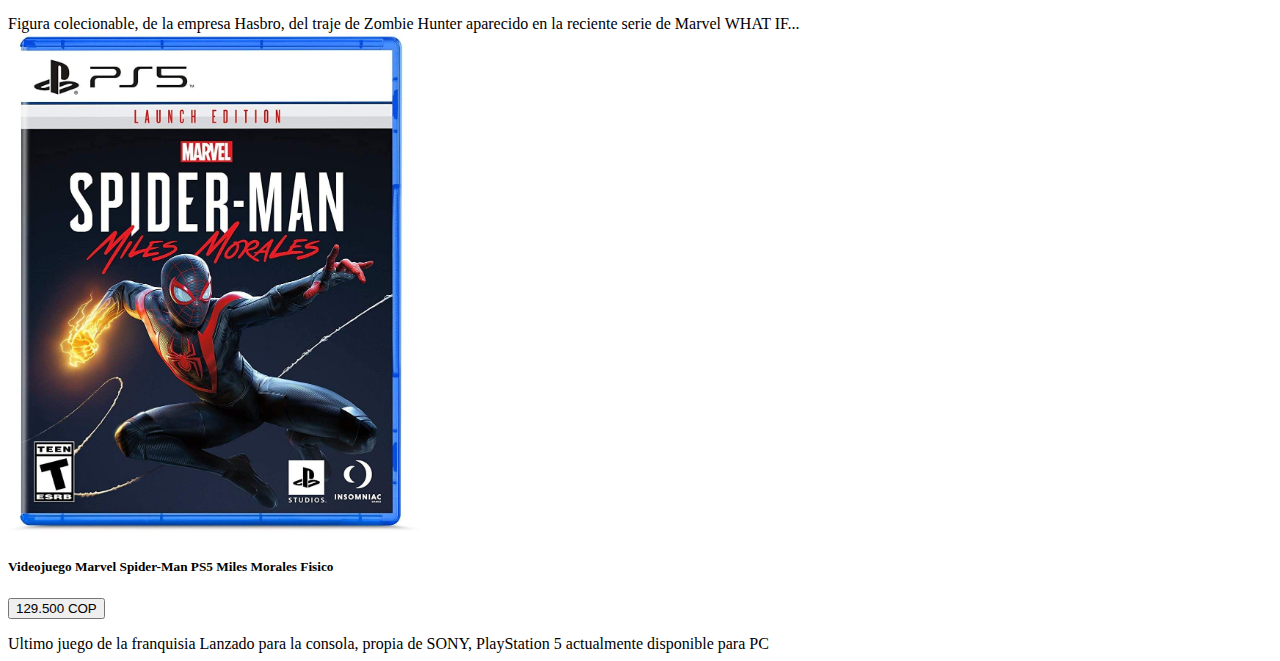
==== commit c255e3cb: "entrega" ====
--- a/mercancia.html
+++ b/mercancia.html
@@ -12,29 +12,29 @@
     <title>apartado Mercancias</title>
 </head>
 <body>
-    <header>
-        <nav class="navbar navbar-expand-lg navbar-dark bg-dark animate__animated animate__bounce">
-            <div class="container-fluid">
-              <a class="navbar-brand" href="index.html" id="icono"><img src="img/dT9rbg8ac.png" alt="" width="50" height="44"></a>
-              <button class="navbar-toggler" type="button" data-bs-toggle="collapse" data-bs-target="#navbarSupportedContent" aria-controls="navbarSupportedContent" aria-expanded="false" aria-label="Toggle navigation">
-                <span class="navbar-toggler-icon"></span>
-              </button>
-              <div class="collapse navbar-collapse" id="navbarSupportedContent">
-                <ul class="navbar-nav me-auto mb-2 mb-lg-0">
-                  <li class="nav-item">
-                    <a class="nav-link active" aria-current="page" href="index.html">Home</a>
-                  </li>
-                  <li class="nav-item">
-                    <a class="nav-link" href="mercancia.html">Mercancia</a>
-                  </li>
-                  <li class="nav-item">
-                    <a class="nav-link" href="#">Link</a>
-                  </li>
-                </ul>
-              </div>
-            </div>
-          </nav>
-    </header>
+  <header>
+    <nav class="navbar navbar-expand-lg navbar-dark bg-dark animate__animated animate__bounce">
+        <div class="container-fluid">
+          <a class="navbar-brand" href="index.html" id="icono"><img src="img/dT9rbg8ac.png" alt="" width="50" height="44"></a>
+          <button class="navbar-toggler" type="button" data-bs-toggle="collapse" data-bs-target="#navbarSupportedContent" aria-controls="navbarSupportedContent" aria-expanded="false" aria-label="Toggle navigation">
+            <span class="navbar-toggler-icon"></span>
+          </button>
+          <div class="collapse navbar-collapse" id="navbarSupportedContent">
+            <ul class="navbar-nav me-auto mb-2 mb-lg-0">
+              <li class="nav-item">
+                <a class="nav-link active" aria-current="page" href="index.html">Home</a>
+              </li>
+              <li class="nav-item">
+                <a class="nav-link" href="mercancia.html">Mercancia</a>
+              </li>
+              <li class="nav-item">
+                <a class="nav-link" href="#"></a>
+              </li>
+            </ul>
+          </div>
+        </div>
+    </nav>
+  </header>
 
     <div>
       <h1 style="text-align: center;" id="encabezado">Nuestros productos</h1>
@@ -46,7 +46,17 @@
             <img src="img/SpiderbuggyFunko.jpg" with="120" height="500" class="card-img-top" alt="...">
             <div class="card-body">
               <h5 class="card-title">SpiderBuggy</h5>
-              <p class="card-text">This is a longer card with supporting text below as a natural lead-in to additional content. This content is a little bit longer.</p>
+              <p class="card-text">
+                <button class="btn btn-primary" type="button" data-bs-toggle="collapse" data-bs-target="#collapseExample" aria-expanded="false" aria-controls="collapseExample">
+                  420.000 COP
+                </button>
+              </p>
+              <div class="collapse" id="collapseExample">
+                <div class="card card-body">
+                  Figura colecionable, de la empresa Funko, del tan curioso Spider-Buggy de los comics clasicos. 
+                </div>
+              </div>
+
             </div>
           </div>
         </div>
@@ -55,7 +65,17 @@
             <img src="img/funko_ironSpider.jpg" with="120" height="500" class="card-img-top" alt="...">
             <div class="card-body">
               <h5 class="card-title">Funko Pop Spiderman Iron Spider Avengers Infinity War 300</h5>
-              <p class="card-text">This is a longer card with supporting text below as a natural lead-in to additional content. This content is a little bit longer.</p>
+              <p class="card-text">
+                <button class="btn btn-primary" type="button" data-bs-toggle="collapse" data-bs-target="#collapseExample" aria-expanded="false" aria-controls="collapseExample">
+                  69.490 COP
+                </button>
+              </p>
+              <div class="collapse" id="collapseExample">
+                <div class="card card-body">
+                  Figura colecionable, de la empresa Funko, del traje de IronSpider aparecido en las recientes peliculas de la serie Home. 
+                </div>
+              </div>
+ 
             </div>
           </div>
         </div>
@@ -64,7 +84,17 @@
             <img src="img/mascaracosplay.jpg" with="120" height="500" class="card-img-top" alt="...">
             <div class="card-body">
               <h5 class="card-title">Mascara</h5>
-              <p class="card-text">This is a longer card with supporting text below as a natural lead-in to additional content.</p>
+              <p class="card-text">
+                <button class="btn btn-primary" type="button" data-bs-toggle="collapse" data-bs-target="#collapseExample" aria-expanded="false" aria-controls="collapseExample">
+                  128.972 COP
+                </button>
+              </p>
+              <div class="collapse" id="collapseExample">
+                <div class="card card-body">
+                  mascara habilitada para el uso del aracnido talla unica.
+                </div>
+              </div>
+ 
             </div>
           </div>
         </div>
@@ -72,8 +102,18 @@
           <div class="card">
             <img src="img/VideojuegoSpidermanMarvelPS4.jpg" with="120" height="500" class="card-img-top" alt="...">
             <div class="card-body">
-              <h5 class="card-title">Videojuego Marvel Spider-Man PS4 Fisico</h5>
-              <p class="card-text">This is a longer card with supporting text below as a natural lead-in to additional content. This content is a little bit longer.</p>
+              <h5 class="card-title">Videojuego Marvel Spider-Man PS4 Fisico</h5>126312,78
+              <p class="card-text">
+                <button class="btn btn-primary" type="button" data-bs-toggle="collapse" data-bs-target="#collapseExample" aria-expanded="false" aria-controls="collapseExample">
+                  126.313 COP
+                </button>
+              </p>
+              <div class="collapse" id="collapseExample">
+                <div class="card card-body">
+                  Videojuego original Ganador al premio de juego del año, dirigido a PlayStation 4.
+                </div>
+              </div>
+ 
             </div>
           </div>
         </div>
@@ -82,7 +122,17 @@
               <img src="img/camisetaSpiderman.jpg" with="120" height="500" class="card-img-top" alt="...">
               <div class="card-body">
                 <h5 class="card-title">Camiseta 3D spiderman licra</h5>
-                <p class="card-text">This is a longer card with supporting text below as a natural lead-in to additional content. This content is a little bit longer.</p>
+                <p class="card-text">
+                  <button class="btn btn-primary" type="button" data-bs-toggle="collapse" data-bs-target="#collapseExample" aria-expanded="false" aria-controls="collapseExample">
+                    85.000 COP
+                  </button>
+                </p>
+                <div class="collapse" id="collapseExample">
+                  <div class="card card-body">
+                    Figura colecionable, de la empresa Funko, del traje de IronSpider aparecido en las recientes peliculas de la serie Home. 
+                  </div>
+                </div>
+   
               </div>
             </div>
         </div>
@@ -91,16 +141,36 @@
               <img src="img/gold_Spiderman_NoWayHome.jpg" with="120" height="500" class="card-img-top" alt="...">
               <div class="card-body">
                 <h5 class="card-title">Figura Coleccionable de Spiderman Gold No Way Home Marvel Legends</h5>
-                <p class="card-text">This is a longer card with supporting text below as a natural lead-in to additional content. This content is a little bit longer.</p>
-              </div>
-            </div>
-        </div>
-        <div class="col">
-            <div class="card">
-              <img src="img/Gauntes_lanzatelarañas.jpg" with="120" height="500" class="card-img-top" alt="...">
-              <div class="card-body">
-                <h5 class="card-title">Guantes Lanza Con Luces</h5>
-                <p class="card-text">This is a longer card with supporting text below as a natural lead-in to additional content. This content is a little bit longer.</p>
+                <p class="card-text">
+                  <button class="btn btn-primary" type="button" data-bs-toggle="collapse" data-bs-target="#collapseExample" aria-expanded="false" aria-controls="collapseExample">
+                    134.900 COP
+                  </button>
+                </p>
+                <div class="collapse" id="collapseExample">
+                  <div class="card card-body">
+                    Figura colecionable, de la empresa Hasbro, del traje de black&gold aparecido en la reciente pelicula de No Way Home. 
+                  </div>
+                </div>
+   
+              </div>
+            </div>
+        </div>
+        <div class="col">
+            <div class="card">
+              <img src="img/LansaTelarañas.jpg" with="120" height="500" class="card-img-top" alt="...">
+              <div class="card-body">
+                <h5 class="card-title">Lanza Telarañas </h5>
+                <p class="card-text">
+                  <button class="btn btn-primary" type="button" data-bs-toggle="collapse" data-bs-target="#collapseExample" aria-expanded="false" aria-controls="collapseExample">
+                    34.450 COP
+                  </button>
+                </p>
+                <div class="collapse" id="collapseExample">
+                  <div class="card card-body">
+                    disparadores lansa telarañas, de la empresa Hasbro, disparan pequeños discos de goma con forma de telarañas . 
+                  </div>
+                </div>
+   
               </div>
             </div>
         </div>
@@ -109,7 +179,17 @@
               <img src="img/llavero_funko.jpg" with="120" height="500" class="card-img-top" alt="...">
               <div class="card-body">
                 <h5 class="card-title">Llaero Funko Pop</h5>
-                <p class="card-text">This is a longer card with supporting text below as a natural lead-in to additional content. This content is a little bit longer.</p>
+                <p class="card-text">
+                  <button class="btn btn-primary" type="button" data-bs-toggle="collapse" data-bs-target="#collapseExample" aria-expanded="false" aria-controls="collapseExample">
+                    34.900 COP
+                  </button>
+                </p>
+                <div class="collapse" id="collapseExample">
+                  <div class="card card-body">
+                    Figura colecionable, de la empresa Funko, del traje de original de los comics a tamaño llavero incluido como colgante. 
+                  </div>
+                </div>
+   
               </div>
             </div>
           </div>
@@ -119,7 +199,17 @@
           <img src="img/noWayHomeCosplay.jpg" with="70" height="500" class="card-img-top" alt="...">
           <div class="card-body">
             <h5 class="card-title">Traje Cosplay Spiderman No Way Home </h5>
-            <p class="card-text">This is a longer card with supporting text below as a natural lead-in to additional content. This content is a little bit longer.</p>
+            <p class="card-text">
+              <button class="btn btn-primary" type="button" data-bs-toggle="collapse" data-bs-target="#collapseExample" aria-expanded="false" aria-controls="collapseExample">
+                179.900 COP
+              </button>
+            </p>
+            <div class="collapse" id="collapseExample">
+              <div class="card card-body">
+                 Traje para hombres adultos, cuerpo completo del disfras visto en la pelicula No Way Home.
+              </div>
+            </div>
+
           </div>
         </div>
     </div>
@@ -128,17 +218,36 @@
           <img src="img/spiderman_WHAT_IF.jpg" with="70" height="500" class="card-img-top" alt="...">
           <div class="card-body">
             <h5 class="card-title">Figura Coleccionable de Spiderman WHAT IF... Zombie Hunter Marvel Legends</h5>
-            <p class="card-text">This is a longer card with supporting text below as a natural lead-in to additional content. This content is a little bit longer.</p>
+            <p class="card-text">
+              <button class="btn btn-primary" type="button" data-bs-toggle="collapse" data-bs-target="#collapseExample" aria-expanded="false" aria-controls="collapseExample">
+                162.900 COP
+              </button>
+            </p>
+            <div class="collapse" id="collapseExample">
+              <div class="card card-body">
+                Figura colecionable, de la empresa Hasbro, del traje de Zombie Hunter aparecido en la reciente serie de Marvel WHAT IF... 
+              </div>
+            </div>
           </div>
         </div>
       </div>
   </div>
   <div class="col">
     <div class="card">
-      <img src="img/MilesMoralesPS5.jpg" with="120" height="500" class="card-img-top" alt="...">
+      <img src="img/MilesMoralesPS5.jpg" with="70" height="500" class="card-img-top" alt="...">
       <div class="card-body">
         <h5 class="card-title">Videojuego Marvel Spider-Man PS5 Miles Morales Fisico</h5>
-        <p class="card-text">This is a longer card with supporting text below as a natural lead-in to additional content. This content is a little bit longer.</p>
+        <p class="card-text">
+          <button class="btn btn-primary" type="button" data-bs-toggle="collapse" data-bs-target="#collapseExample" aria-expanded="false" aria-controls="collapseExample">
+            129.500 COP
+          </button>
+        </p>
+        <div class="collapse" id="collapseExample">
+          <div class="card card-body">
+            Ultimo juego de la franquisia Lanzado para la consola, propia de SONY, PlayStation 5 actualmente disponible para PC 
+          </div>
+        </div>
+
       </div>
     </div>
   </div>
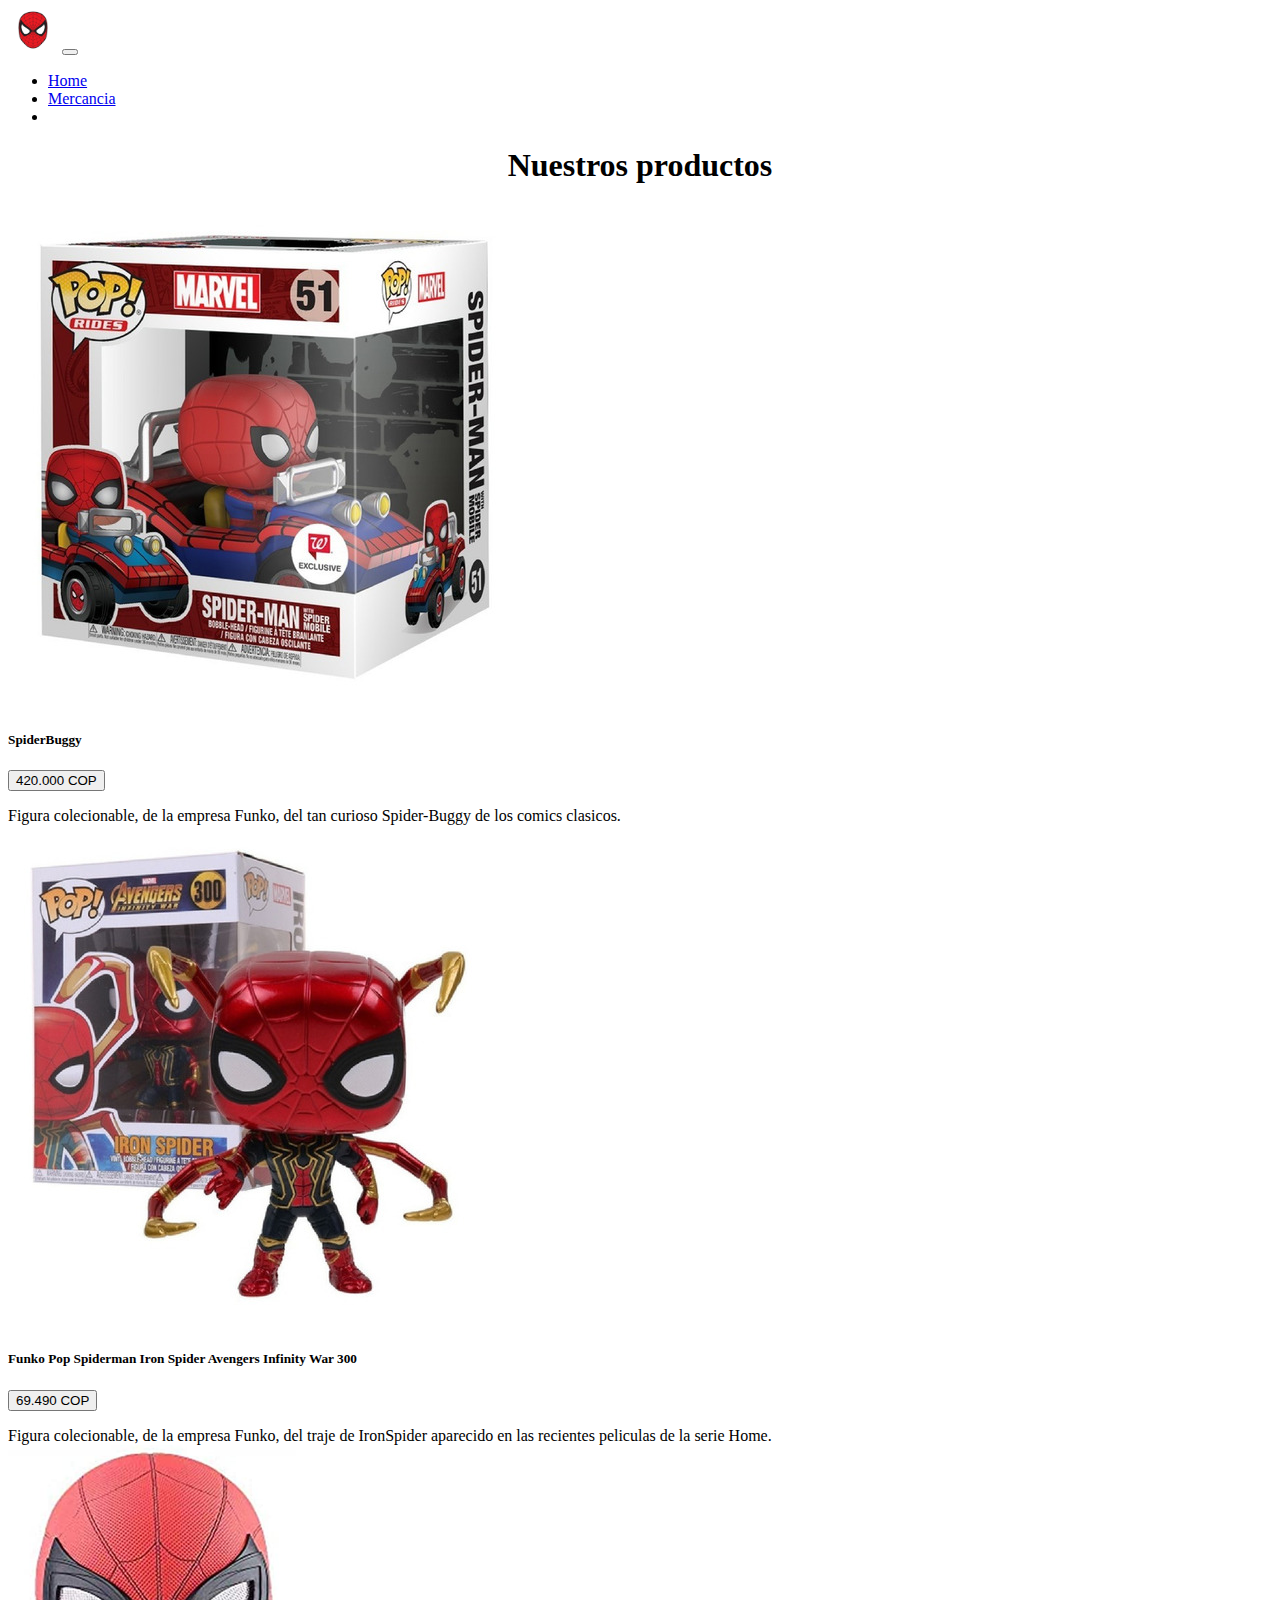
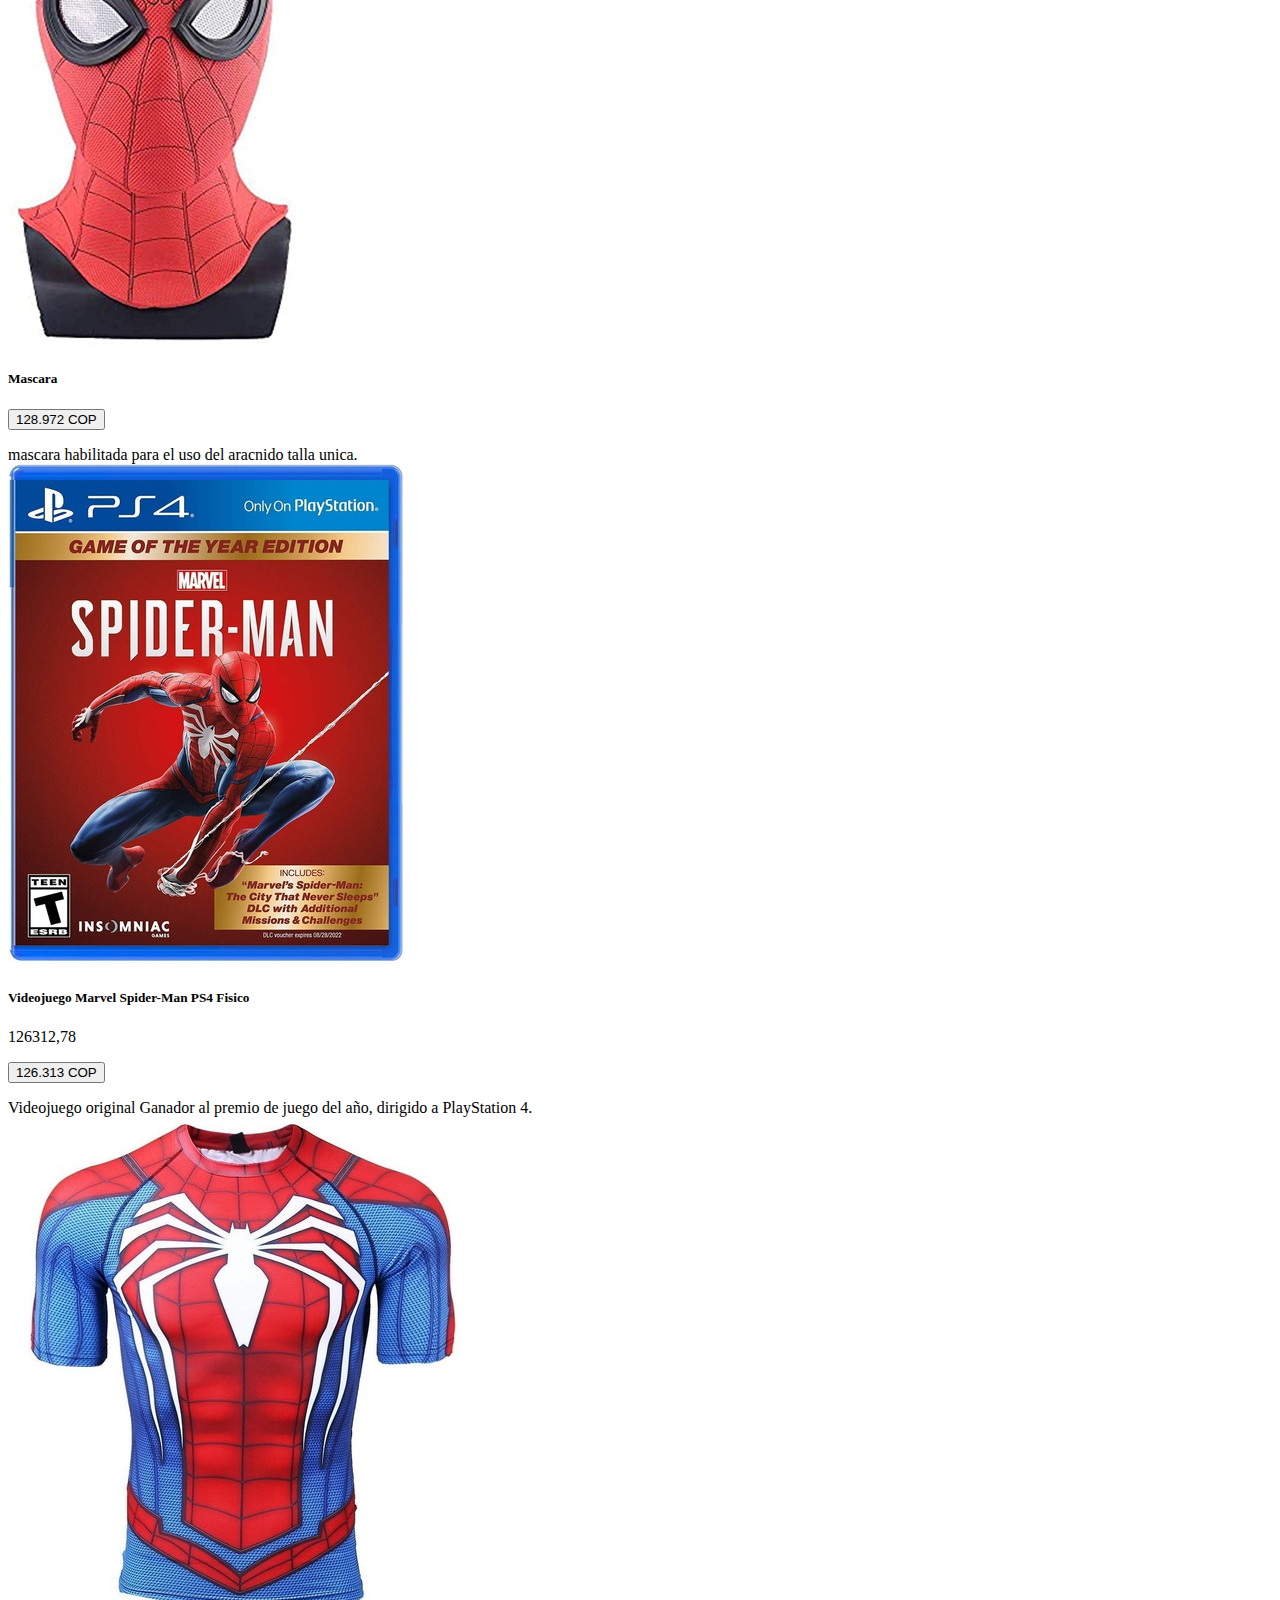
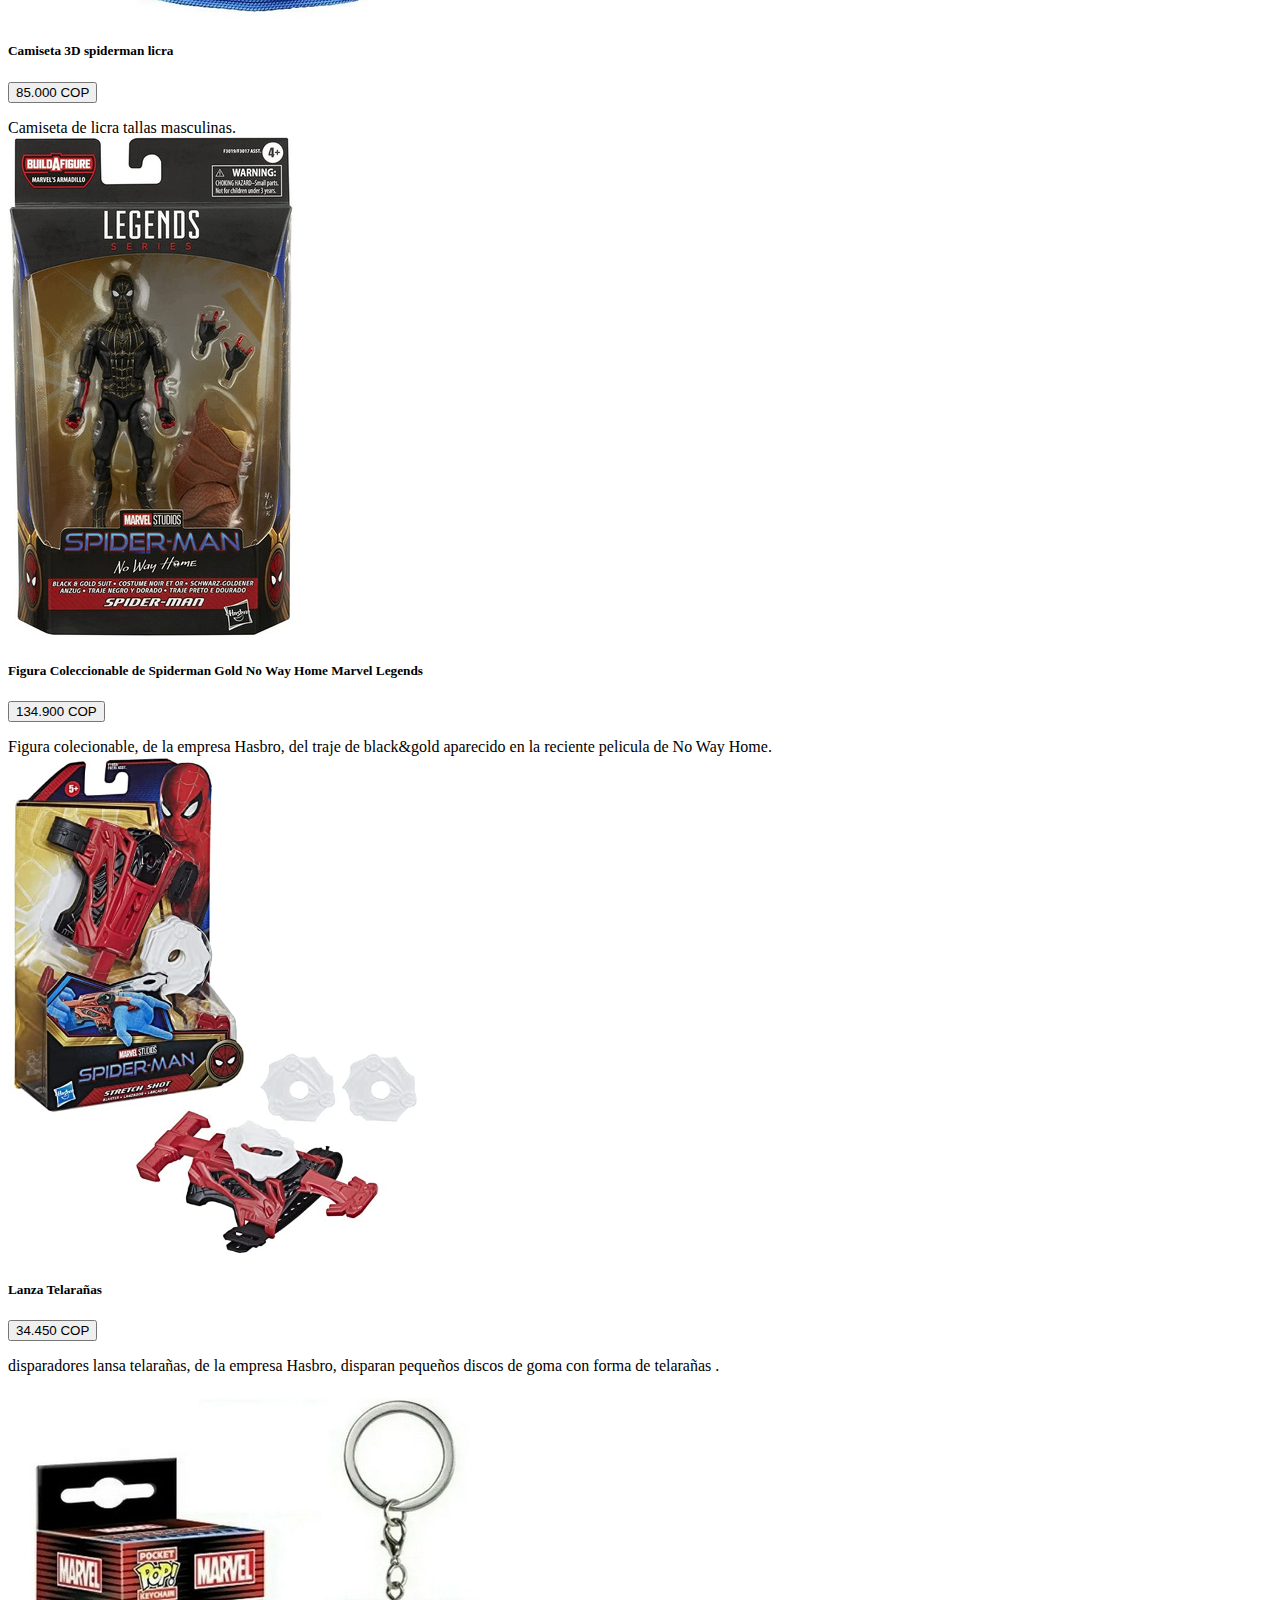
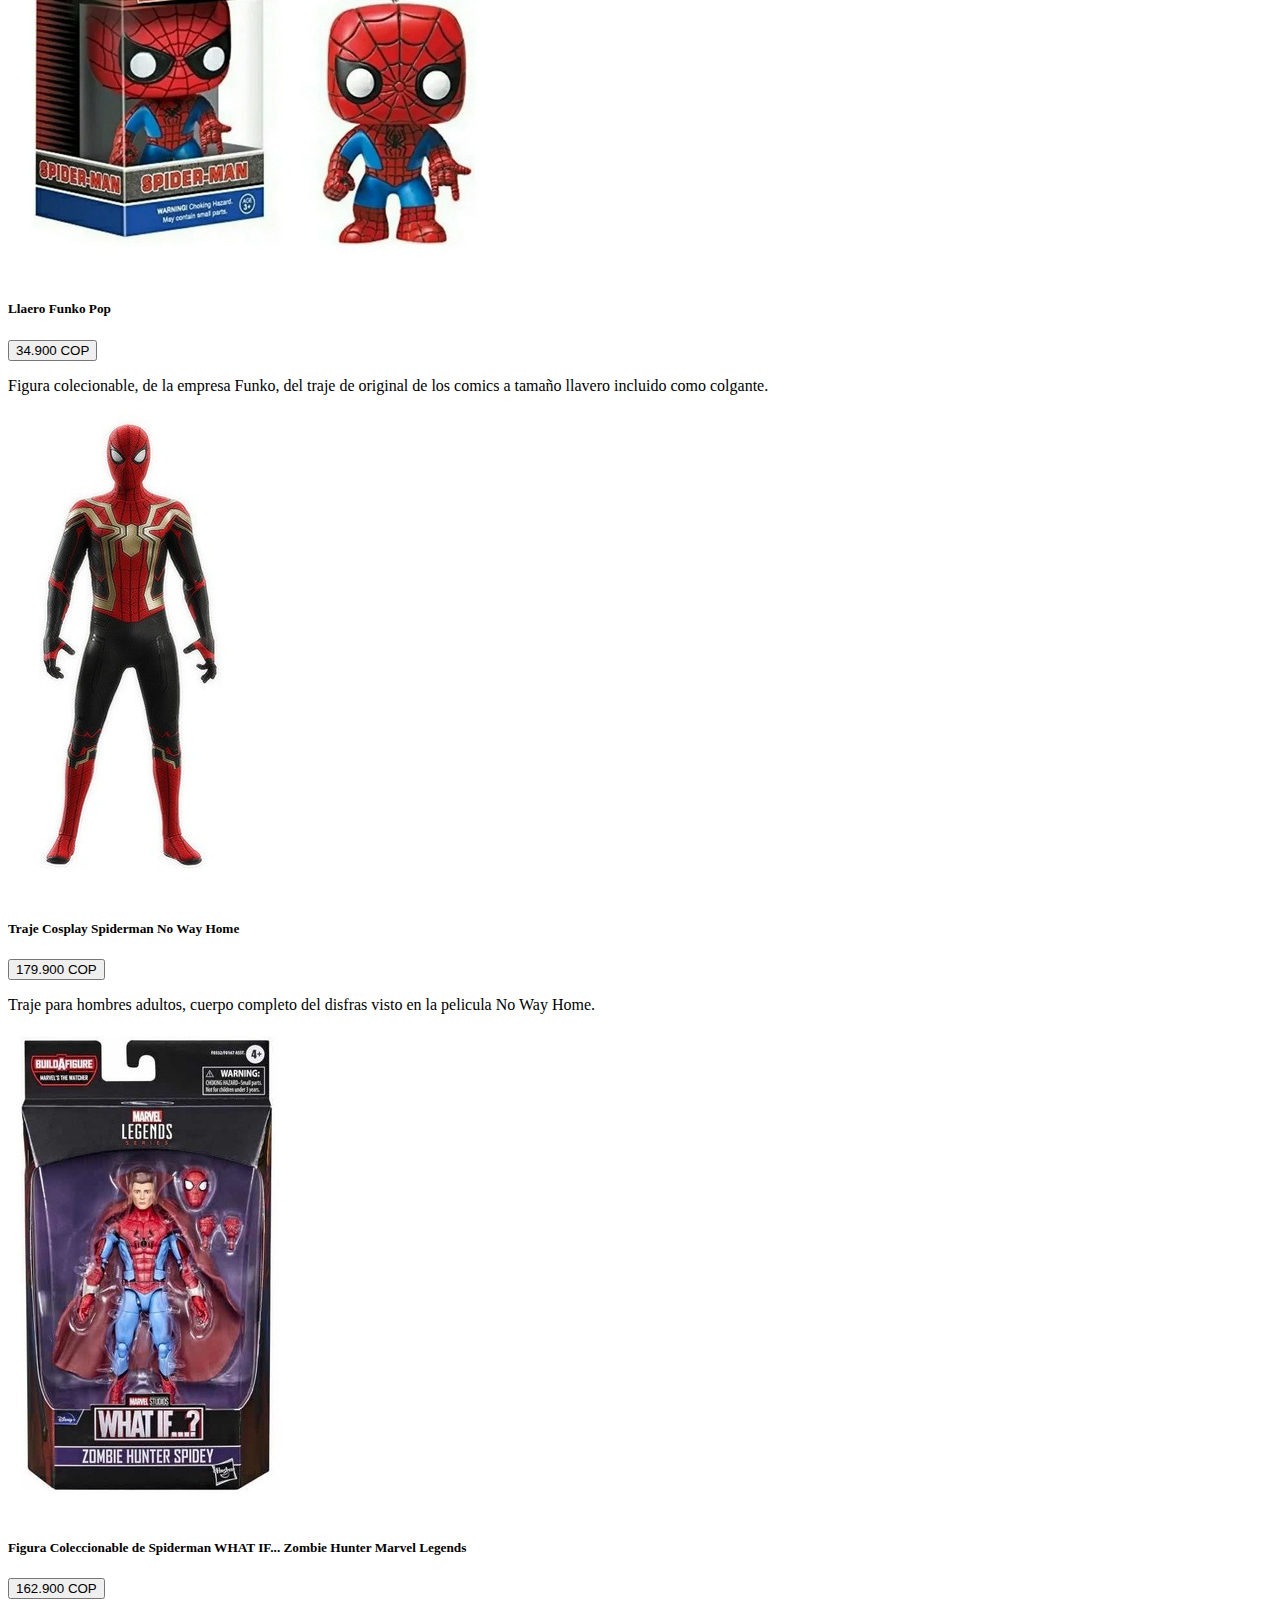
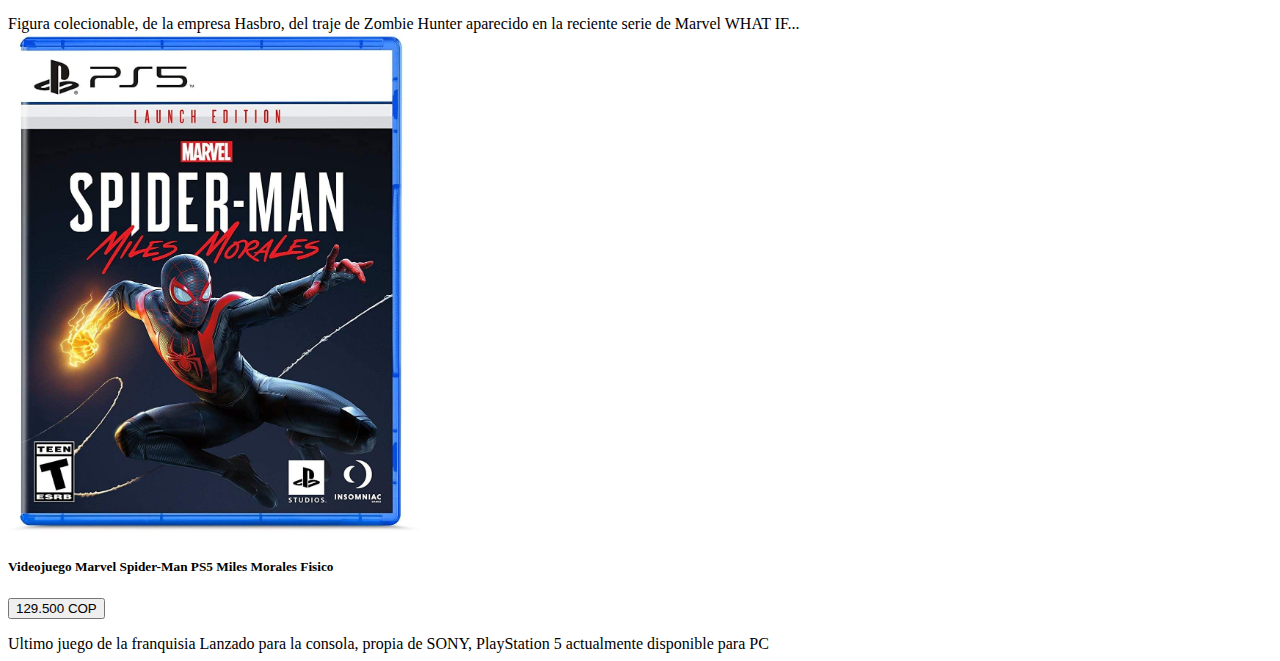
==== commit ff8624ad: "entrega2.0" ====
--- a/mercancia.html
+++ b/mercancia.html
@@ -129,7 +129,7 @@
                 </p>
                 <div class="collapse" id="collapseExample">
                   <div class="card card-body">
-                    Figura colecionable, de la empresa Funko, del traje de IronSpider aparecido en las recientes peliculas de la serie Home. 
+                    Camiseta de licra tallas masculinas. 
                   </div>
                 </div>
    
@@ -192,8 +192,8 @@
    
               </div>
             </div>
-          </div>
-      </div>
+        </div>
+      
       <div class="col">
         <div class="card">
           <img src="img/noWayHomeCosplay.jpg" with="70" height="500" class="card-img-top" alt="...">
@@ -212,42 +212,43 @@
 
           </div>
         </div>
+      </div>
+      <div class="col">
+          <div class="card">
+            <img src="img/spiderman_WHAT_IF.jpg" with="70" height="500" class="card-img-top" alt="...">
+            <div class="card-body">
+              <h5 class="card-title">Figura Coleccionable de Spiderman WHAT IF... Zombie Hunter Marvel Legends</h5>
+              <p class="card-text">
+                <button class="btn btn-primary" type="button" data-bs-toggle="collapse" data-bs-target="#collapseExample" aria-expanded="false" aria-controls="collapseExample">
+                  162.900 COP
+                </button>
+              </p>
+              <div class="collapse" id="collapseExample">
+                <div class="card card-body">
+                  Figura colecionable, de la empresa Hasbro, del traje de Zombie Hunter aparecido en la reciente serie de Marvel WHAT IF... 
+                </div>
+              </div>
+            </div>
+          </div>
+        </div>
     </div>
     <div class="col">
-        <div class="card">
-          <img src="img/spiderman_WHAT_IF.jpg" with="70" height="500" class="card-img-top" alt="...">
-          <div class="card-body">
-            <h5 class="card-title">Figura Coleccionable de Spiderman WHAT IF... Zombie Hunter Marvel Legends</h5>
-            <p class="card-text">
-              <button class="btn btn-primary" type="button" data-bs-toggle="collapse" data-bs-target="#collapseExample" aria-expanded="false" aria-controls="collapseExample">
-                162.900 COP
-              </button>
-            </p>
-            <div class="collapse" id="collapseExample">
-              <div class="card card-body">
-                Figura colecionable, de la empresa Hasbro, del traje de Zombie Hunter aparecido en la reciente serie de Marvel WHAT IF... 
-              </div>
-            </div>
-          </div>
-        </div>
-      </div>
-  </div>
-  <div class="col">
-    <div class="card">
-      <img src="img/MilesMoralesPS5.jpg" with="70" height="500" class="card-img-top" alt="...">
-      <div class="card-body">
-        <h5 class="card-title">Videojuego Marvel Spider-Man PS5 Miles Morales Fisico</h5>
-        <p class="card-text">
-          <button class="btn btn-primary" type="button" data-bs-toggle="collapse" data-bs-target="#collapseExample" aria-expanded="false" aria-controls="collapseExample">
-            129.500 COP
-          </button>
-        </p>
-        <div class="collapse" id="collapseExample">
-          <div class="card card-body">
-            Ultimo juego de la franquisia Lanzado para la consola, propia de SONY, PlayStation 5 actualmente disponible para PC 
-          </div>
-        </div>
-
+      <div class="card">
+        <img src="img/MilesMoralesPS5.jpg" with="70" height="500" class="card-img-top" alt="...">
+        <div class="card-body">
+          <h5 class="card-title">Videojuego Marvel Spider-Man PS5 Miles Morales Fisico</h5>
+          <p class="card-text">
+            <button class="btn btn-primary" type="button" data-bs-toggle="collapse" data-bs-target="#collapseExample" aria-expanded="false" aria-controls="collapseExample">
+              129.500 COP
+            </button>
+          </p>
+          <div class="collapse" id="collapseExample">
+            <div class="card card-body">
+              Ultimo juego de la franquisia Lanzado para la consola, propia de SONY, PlayStation 5 actualmente disponible para PC 
+            </div>
+          </div>
+
+        </div>
       </div>
     </div>
   </div>
